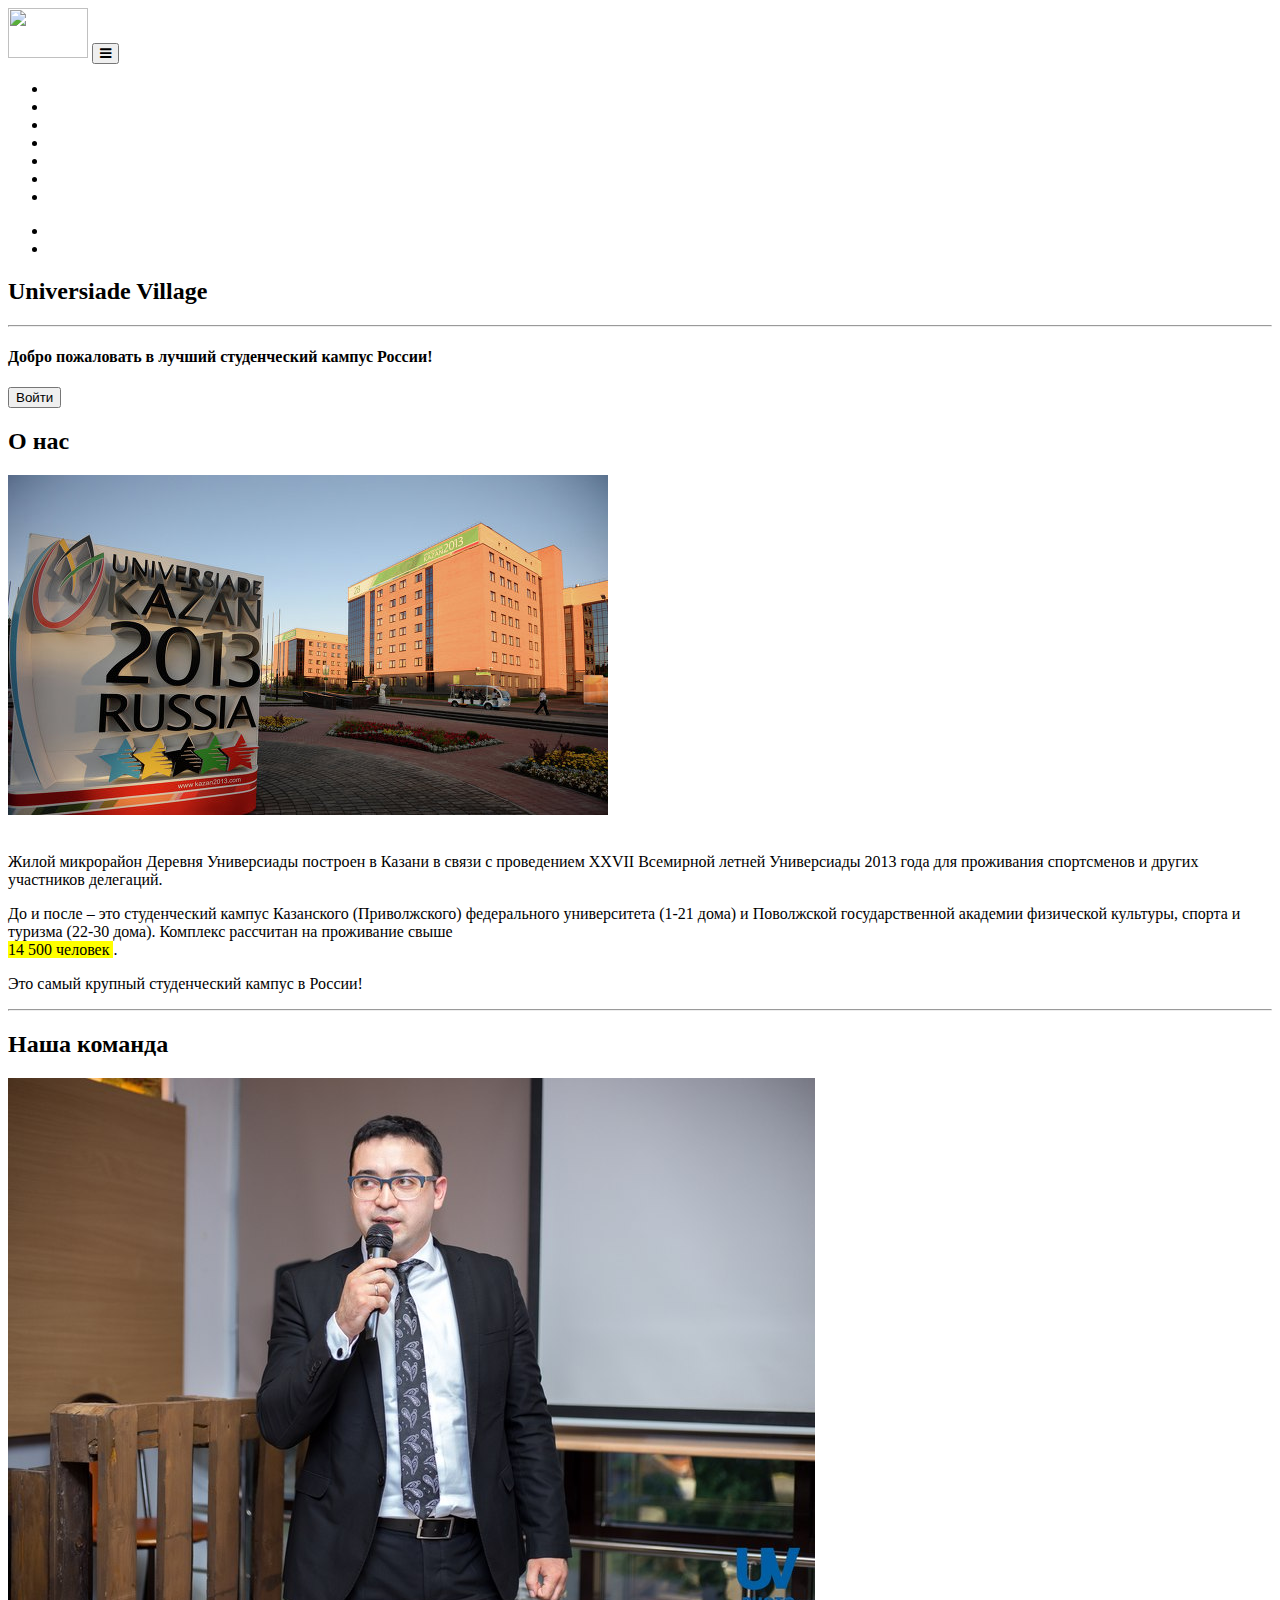
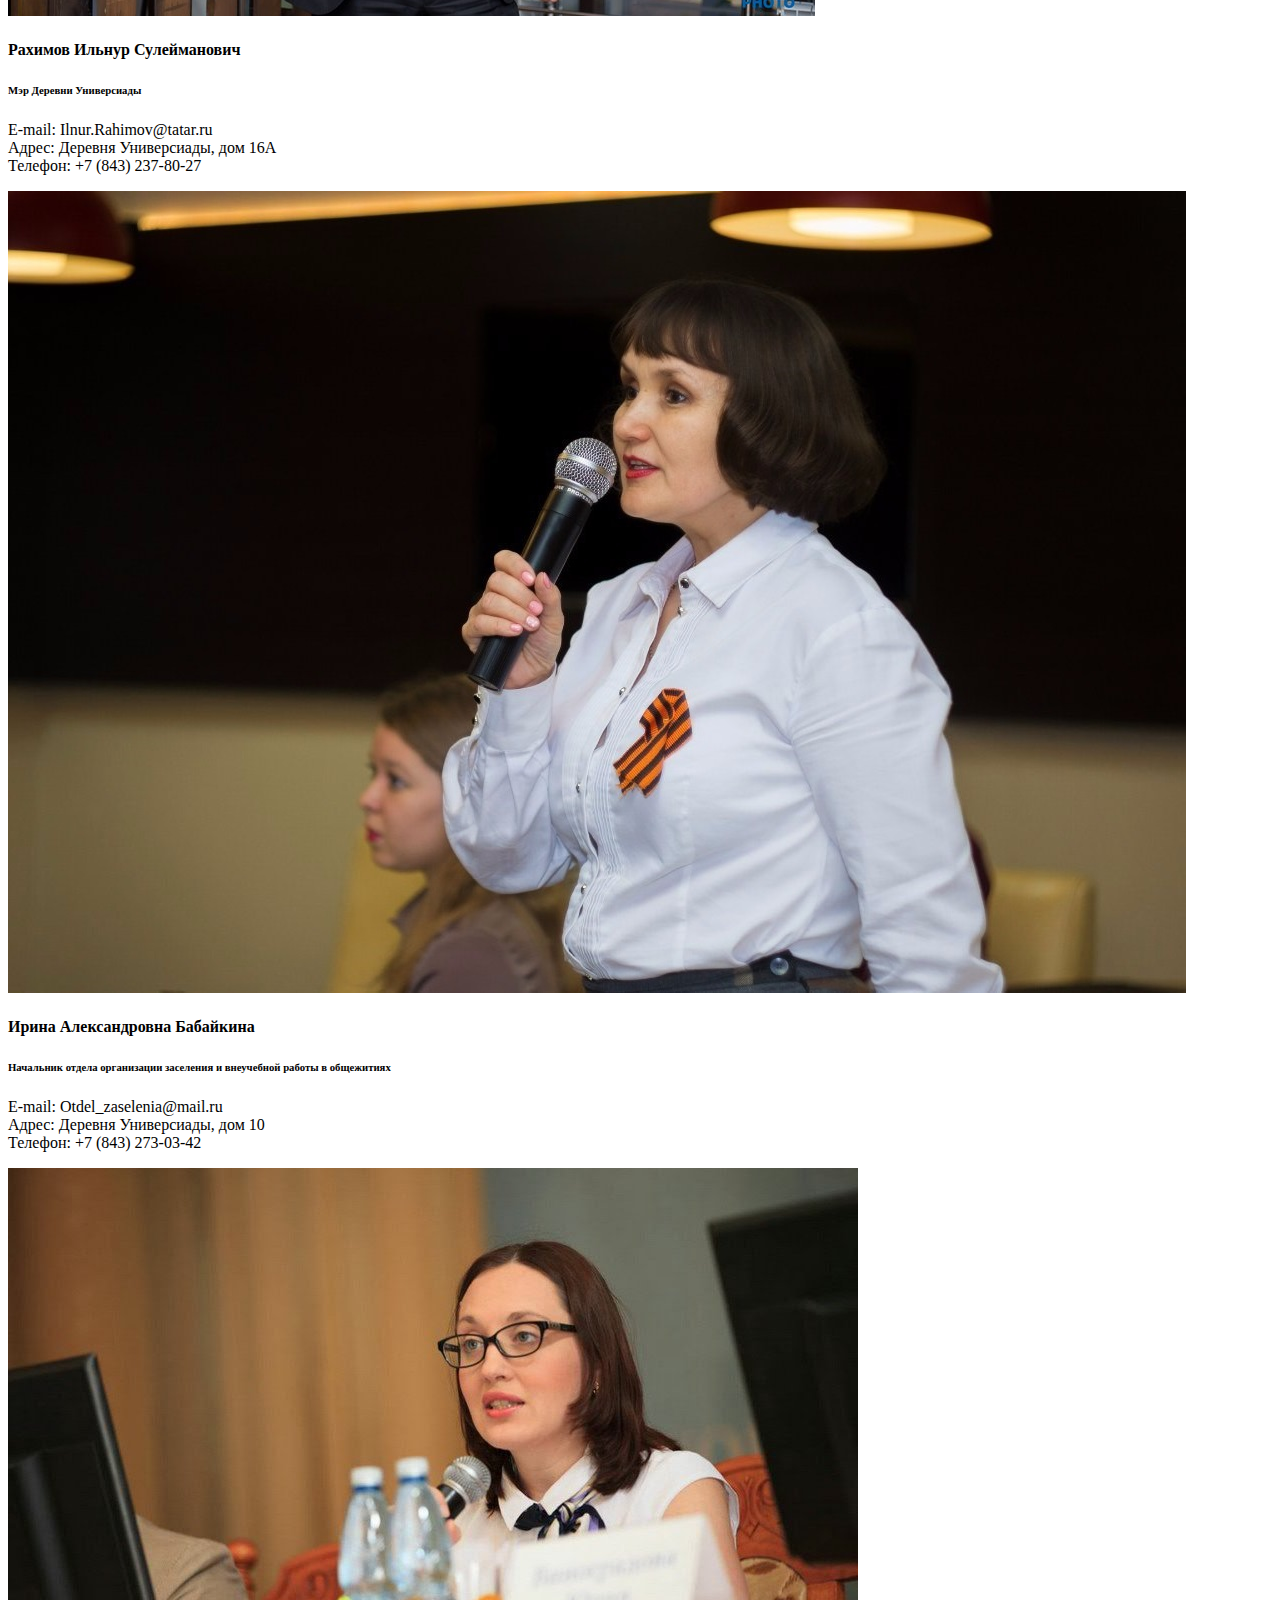
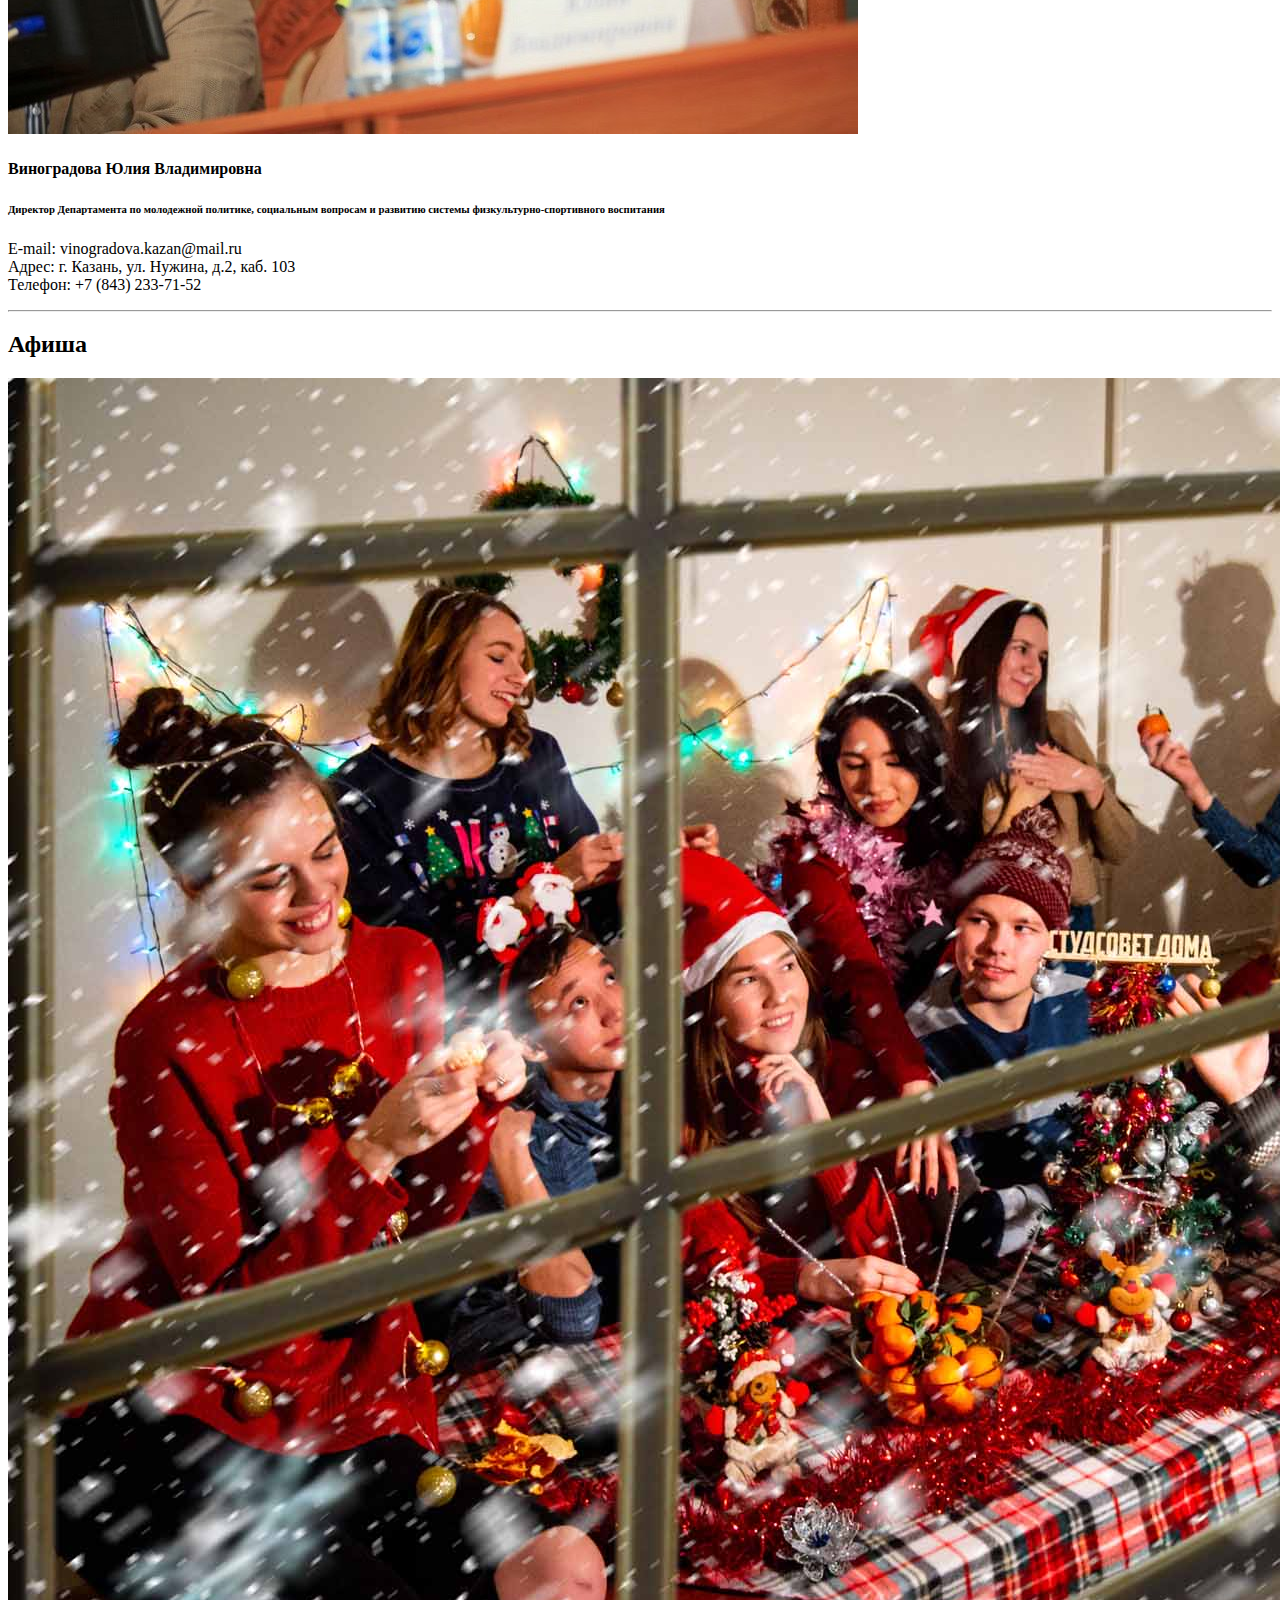
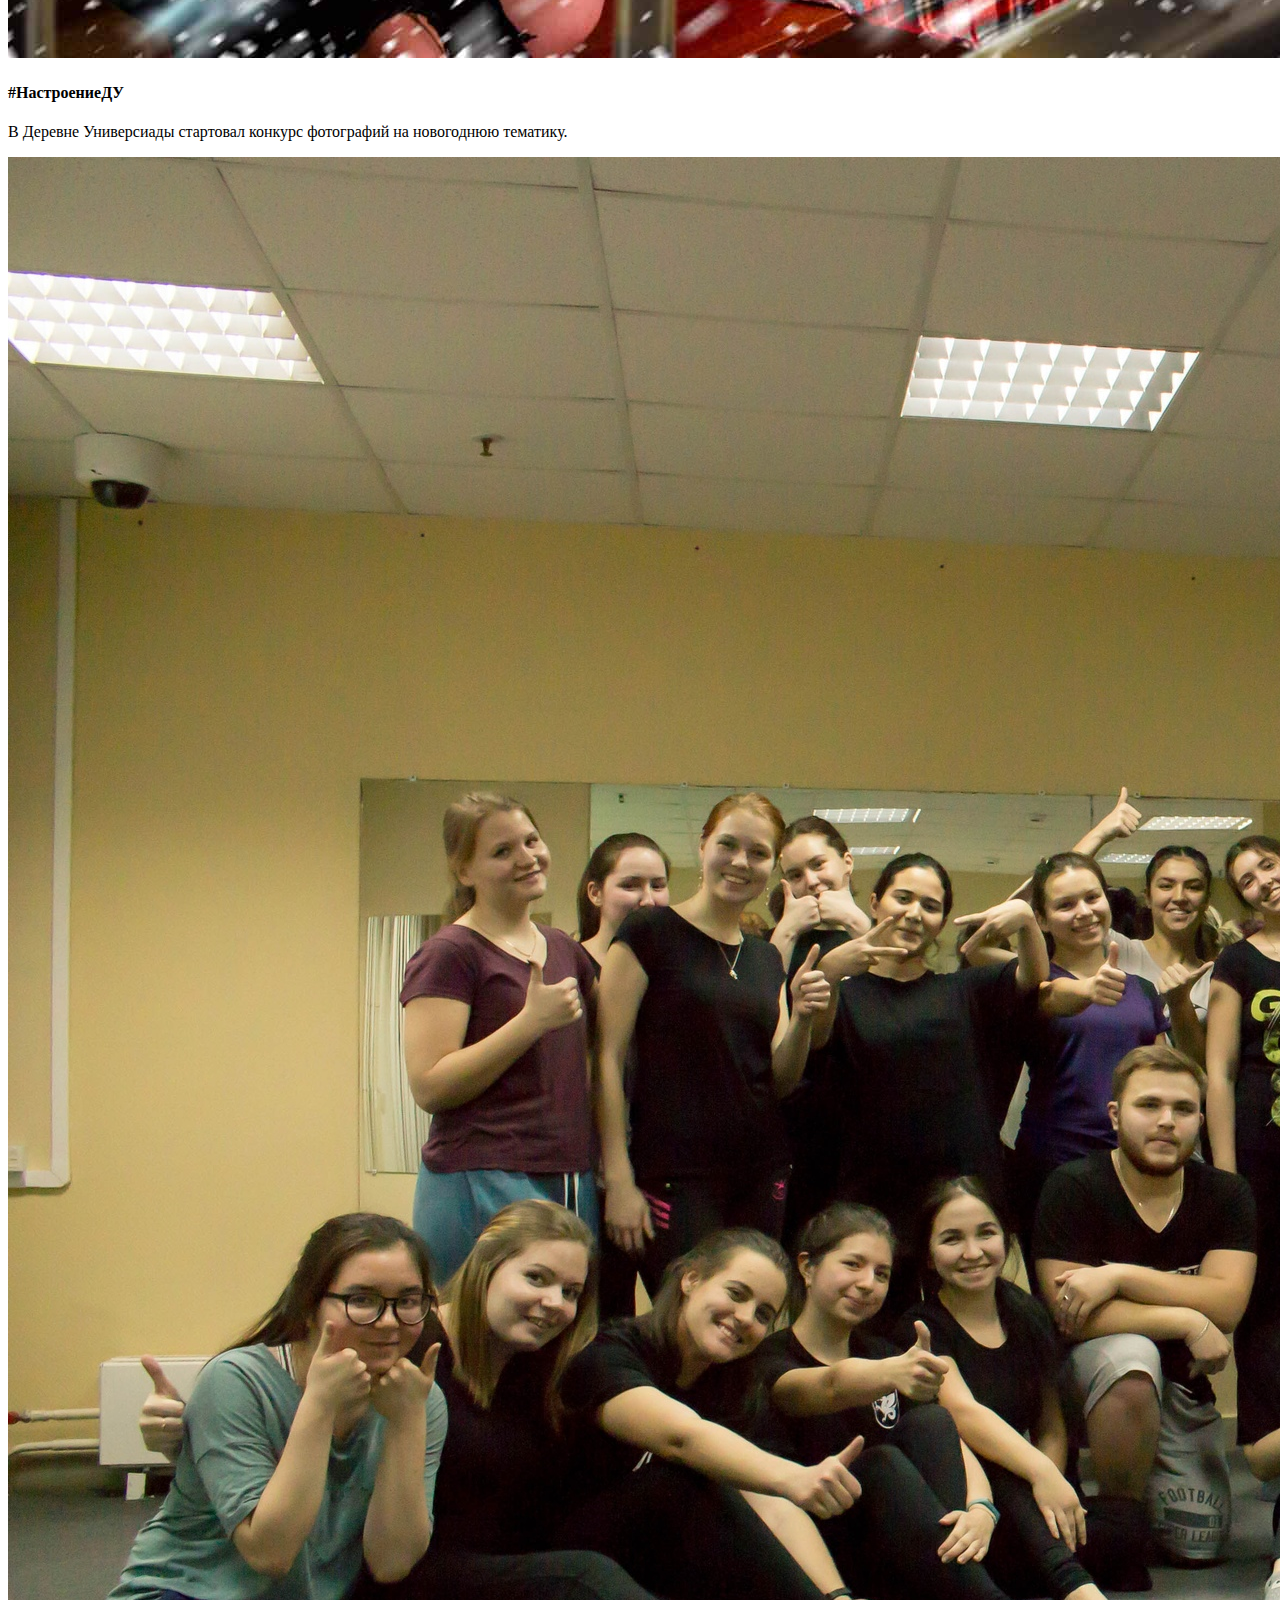
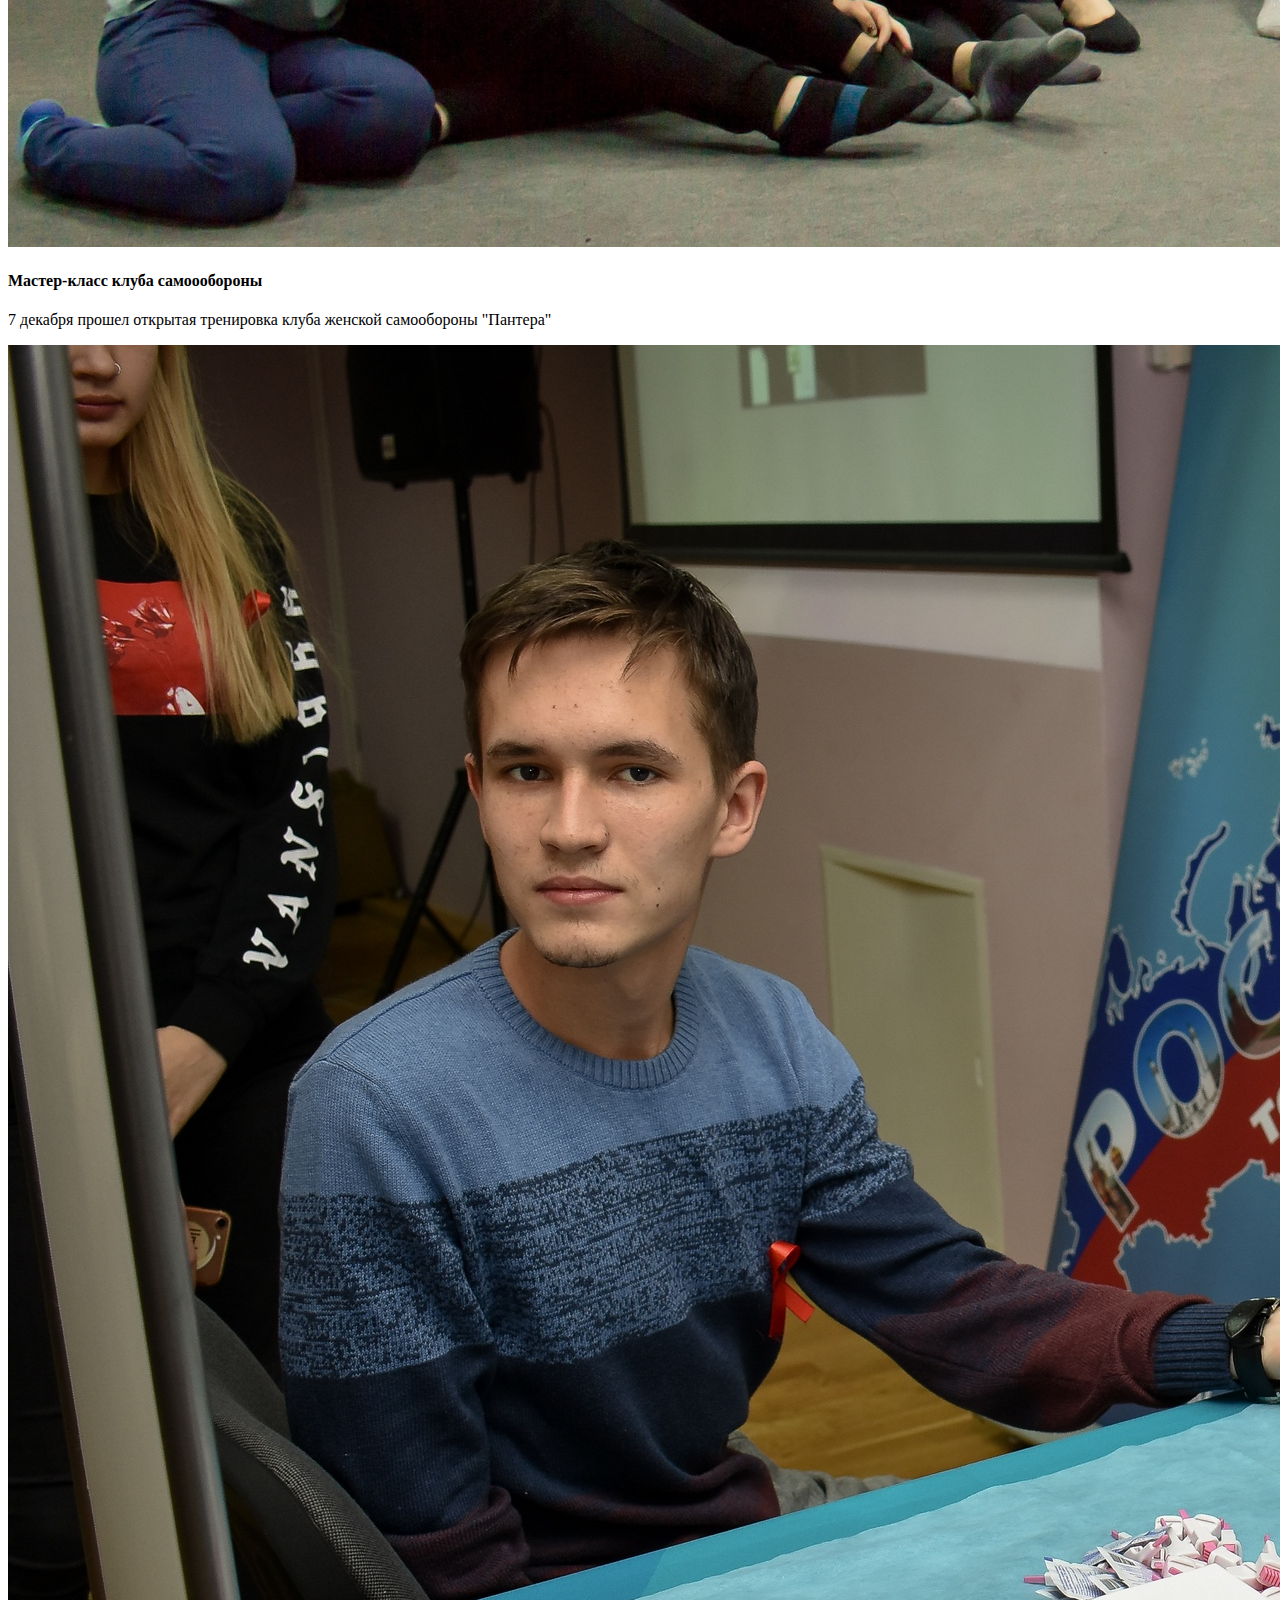
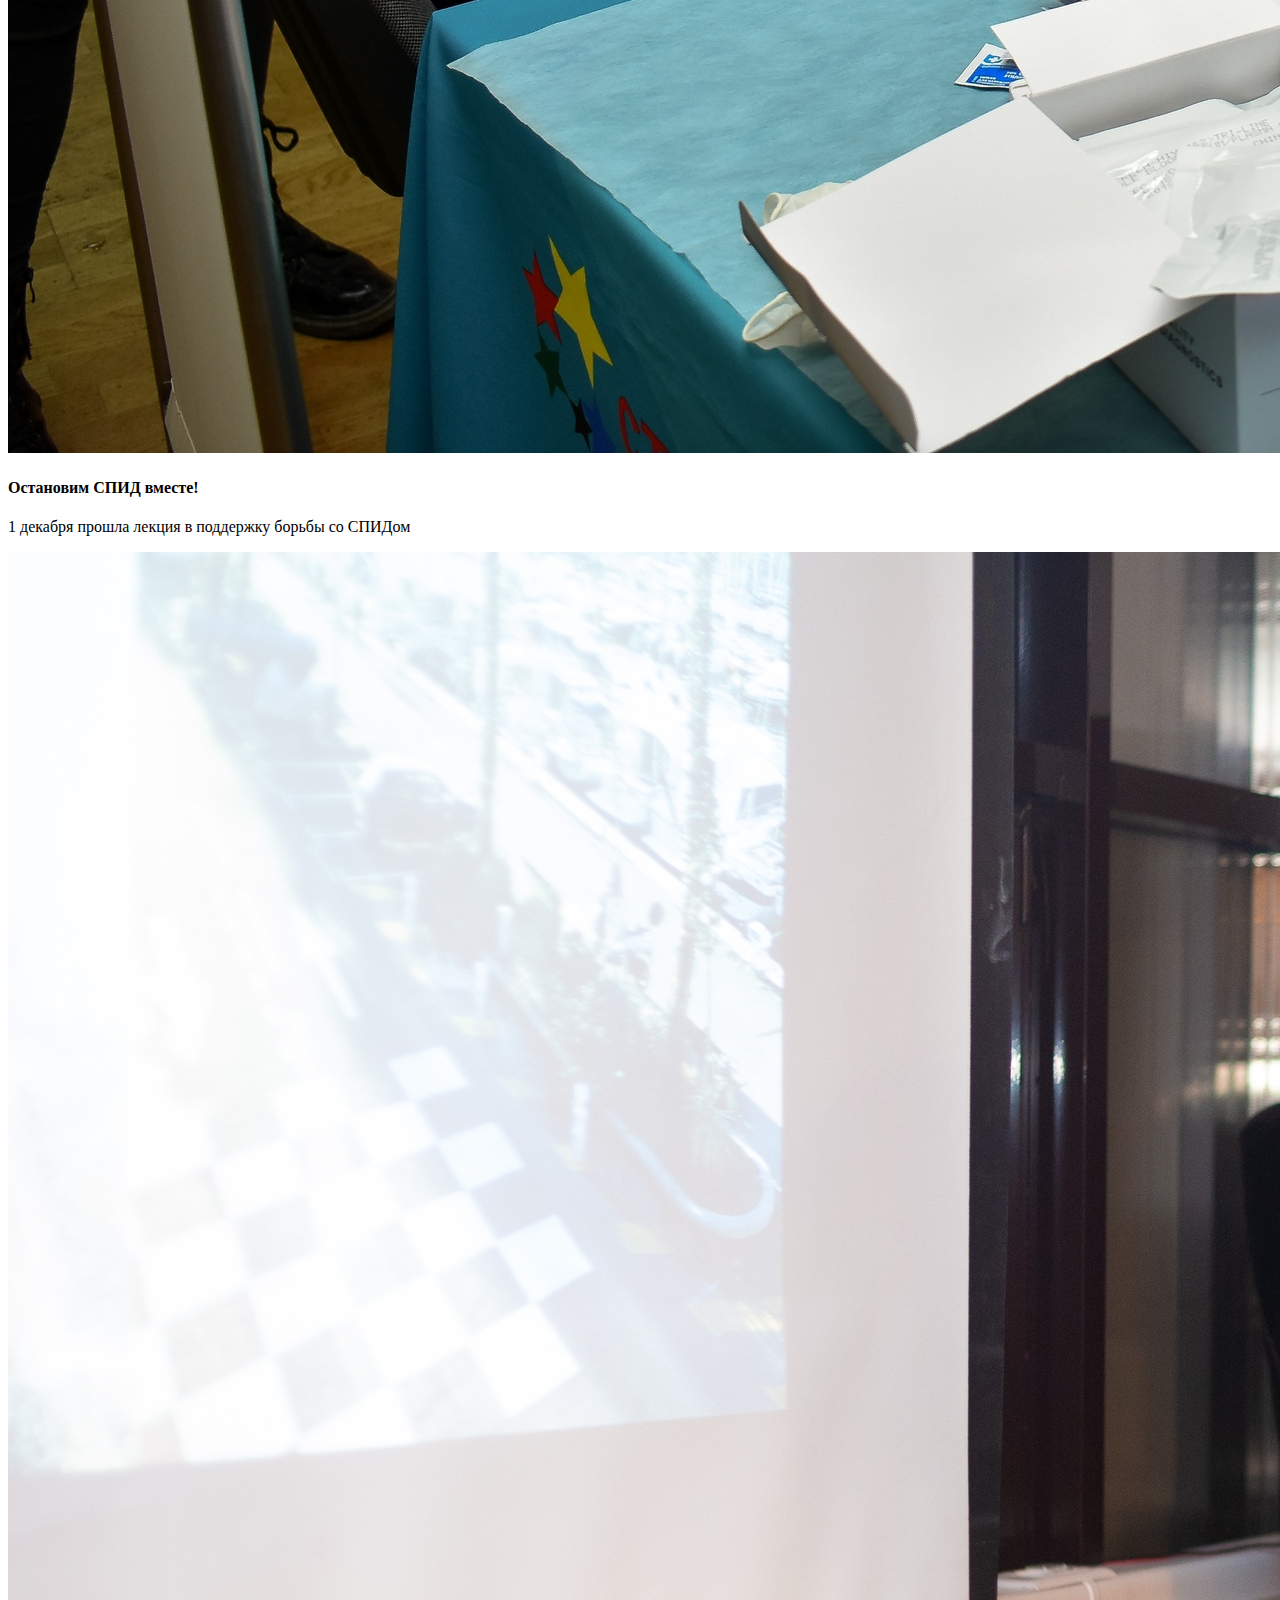
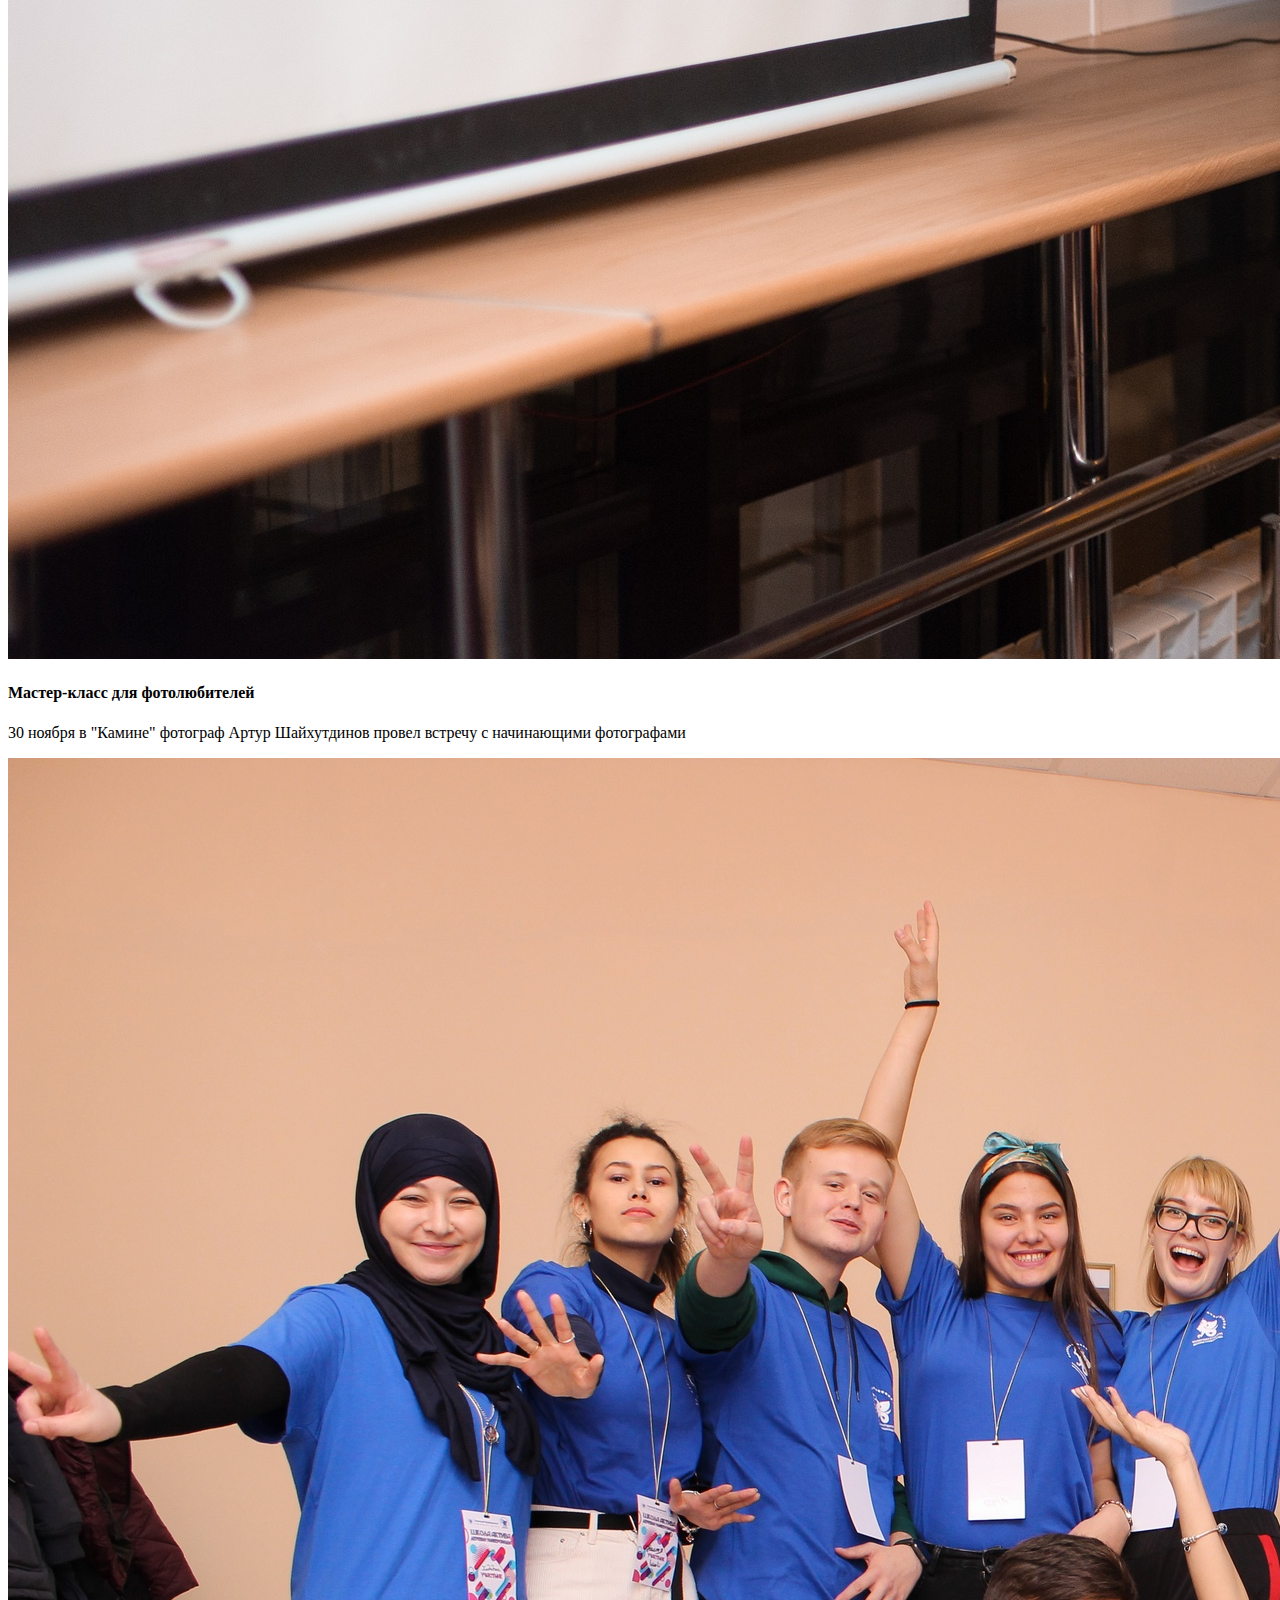
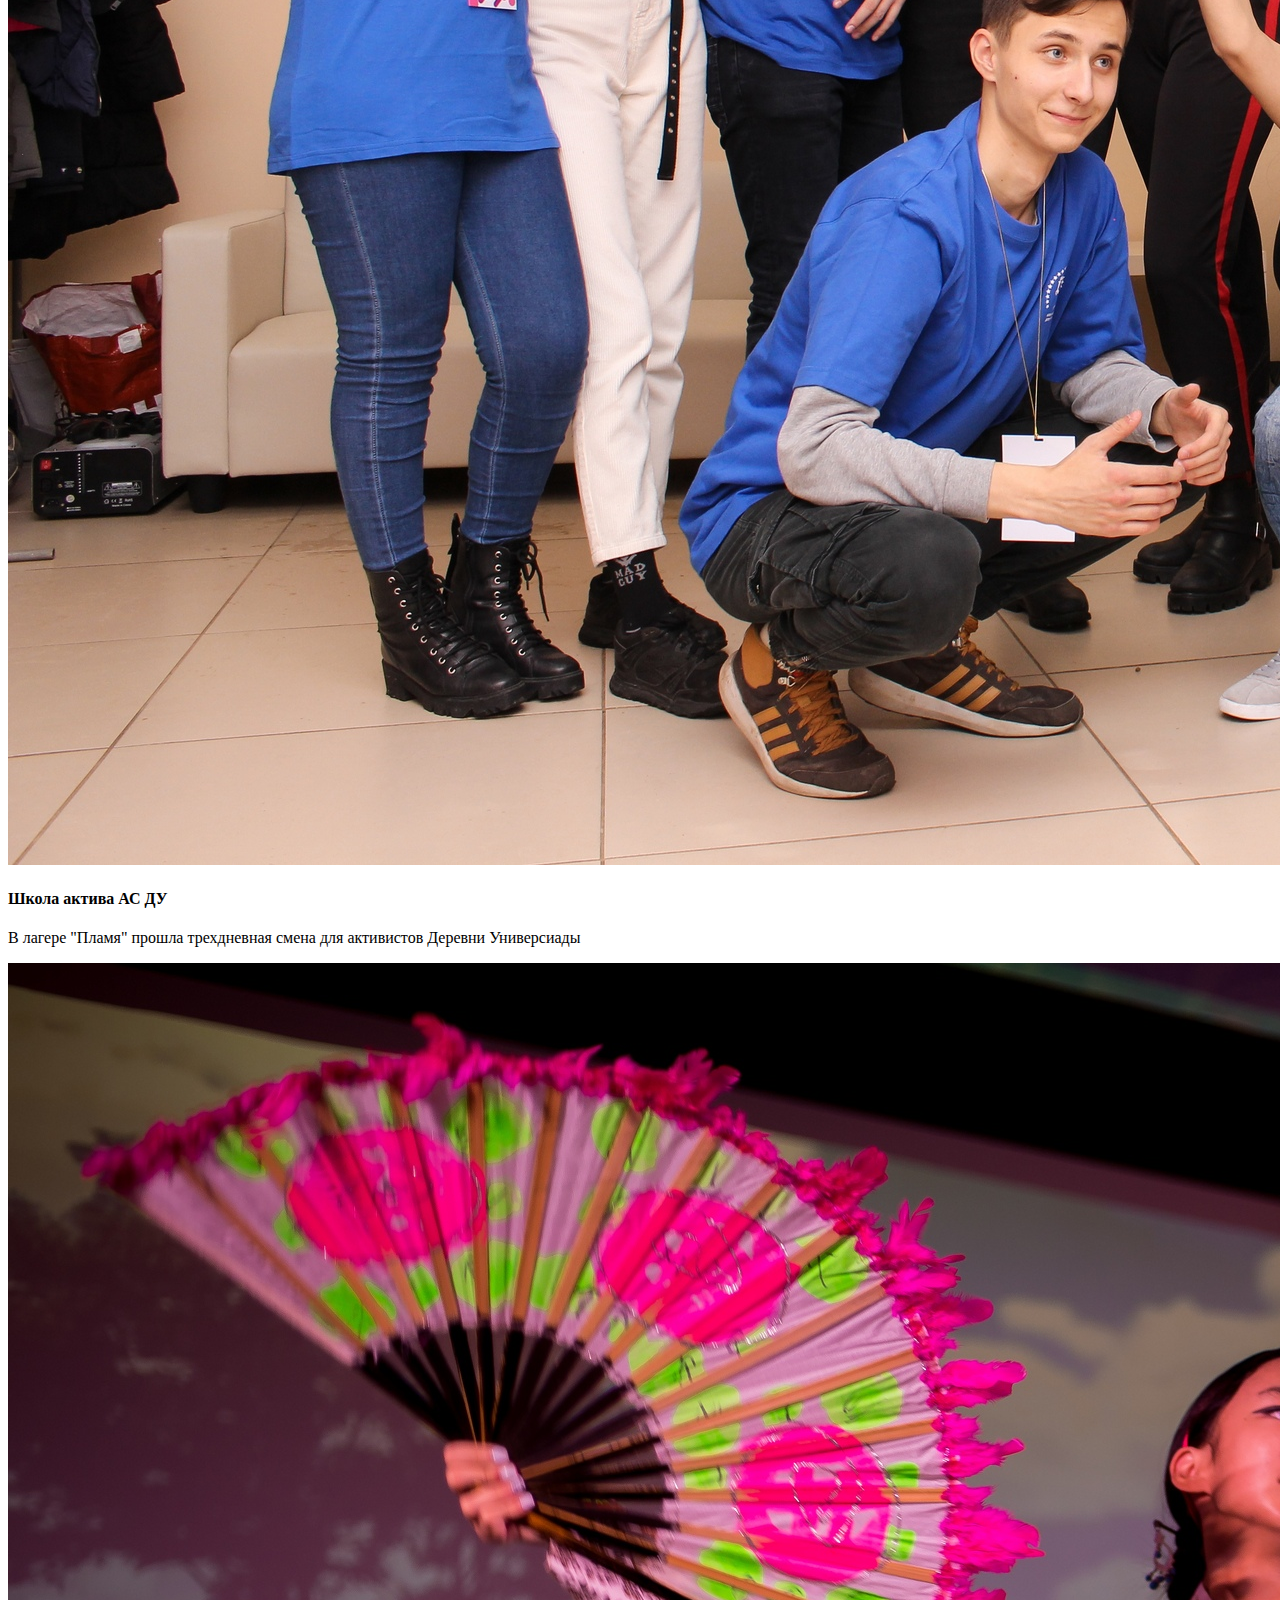
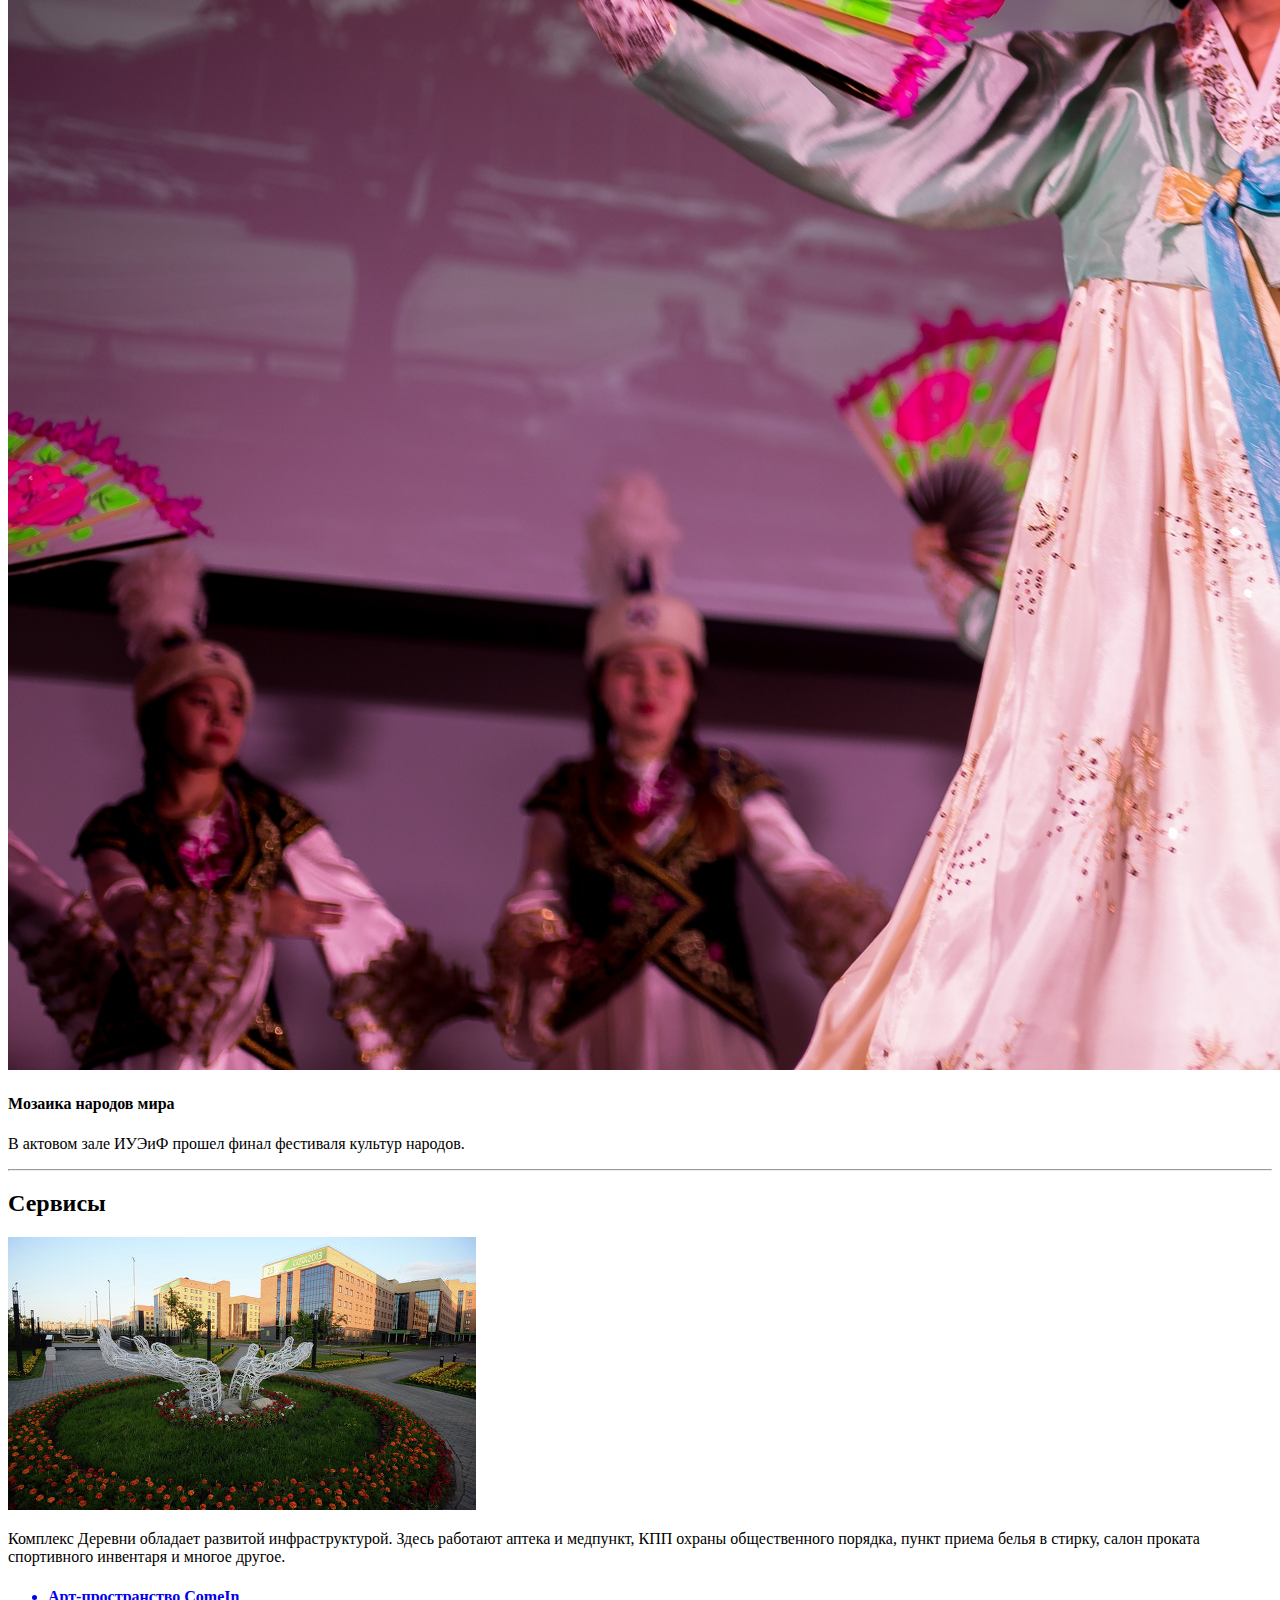
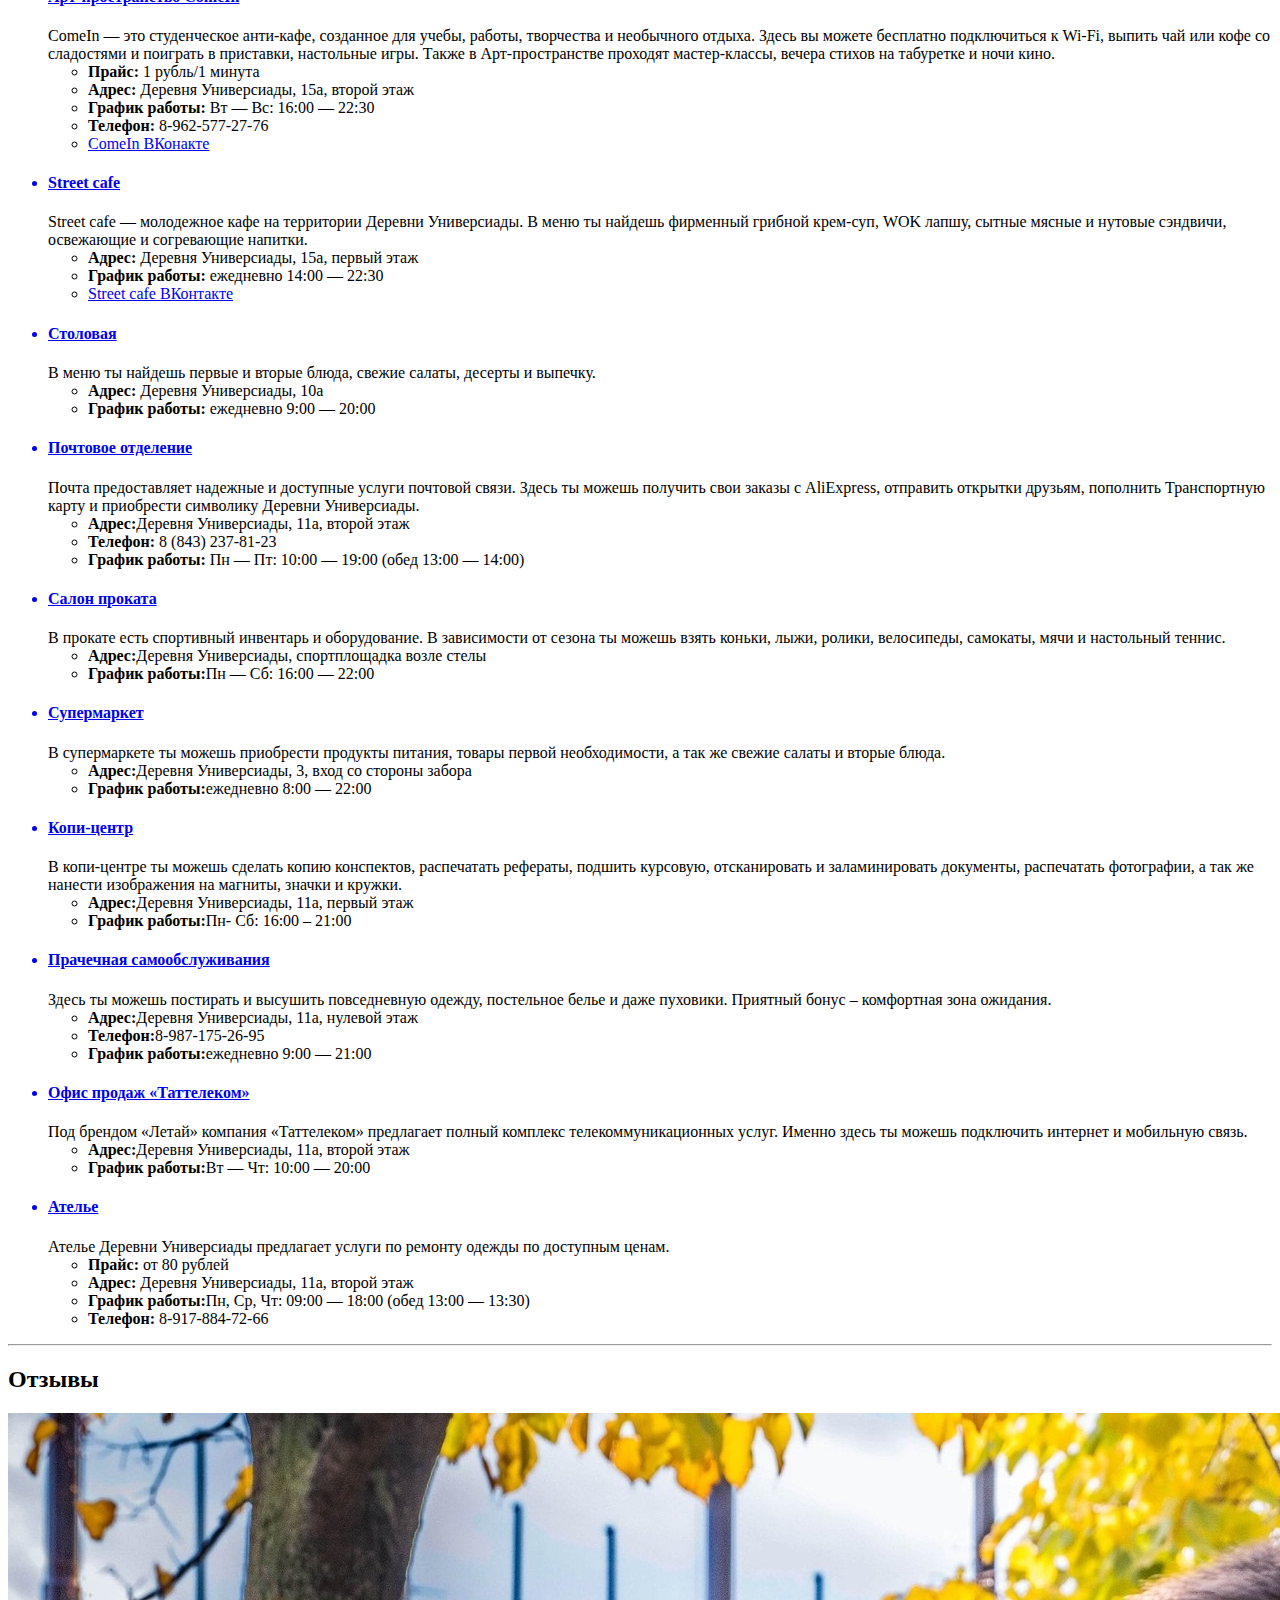
==== html/index.html @ 30ac2ef0 "login form validator" ====
<!DOCTYPE html>
<html lang="en">

<head>
    <meta charset="utf-8">
    <meta name="viewport" content="width=device-width, initial-scale=1, shrink-to-fit=no">
    <meta http-equiv="x-ua-compatible" content="ie=edge">
    <title>Деревня Универсиады</title>
    <link rel="shortcut icon" href="../img/favicon.ico" type="image/x-icon">
    <link rel="stylesheet" href="https://maxcdn.bootstrapcdn.com/font-awesome/4.7.0/css/font-awesome.min.css">
    <link href="../css/bootstrap.min.css" rel="stylesheet">
    <link href="../css/mdb.min.css" rel="stylesheet">
    <link href="../css/style.css" rel="stylesheet">
    <script src="../js/jquery-3.3.1.min.js"></script>
</head>
<body>
<header>
    <nav class="navbar navbar-expand-lg fixed-top scrolling-navbar navbar-dark">
        <div class="container">
            <a href="#" class="navbar-brand mr-5 my-2">
                <img src="img/logodu.png" alt="" id="logo">
            </a>
            <button class="navbar-toggler" type="button" data-toggle="collapse" data-target="#basicExampleNav"
                    aria-controls="basicExampleNav" aria-expanded="false" aria-label="Toggle Navigation">
                <span><i class="fa fa-bars black-text"></i></span>
            </button>
            <div class="collapse navbar-collapse" id="basicExampleNav">
                <ul class="navbar-nav mr-auto ml-auto smooth-scroll">
                    <li class="nav-item mr-3">
                        <a href="#about" class="nav-link waves-effect waves-light font-weight-normal">О НАС</a>
                    </li>
                    <li class="nav-item mr-3">
                        <a href="#our-team" class="nav-link waves-effect waves-light font-weight-normal">НАША КОМАНДА</a>
                    </li>
                    <li class="nav-item mr-3">
                        <a href="#affiche" class="nav-link waves-effect waves-light font-weight-normal">АФИША</a>
                    </li>
                    <li class="nav-item mr-3">
                        <a href="asuv.html" class="nav-link waves-effect waves-light font-weight-normal">АС ДУ</a>
                    </li>
                    <li class="nav-item mr-3">
                        <a href="#service" class="nav-link waves-effect waves-light font-weight-normal">СЕРВИСЫ</a>
                    </li>
                    <li class="nav-item mr-3">
                        <a href="#reviews" class="nav-link waves-effect waves-light font-weight-normal">ОТЗЫВЫ</a>
                    </li>
                    <li class="nav-item mr-3">
                        <a href="#contact" class="nav-link waves-effect waves-light font-weight-normal">КОНТАКТЫ</a>
                    </li>
                </ul>
                <ul class="navbar-nav nav-flex-icons">
                    <li class="nav-item">
                        <a href="https://vk.com/universiadevillage" target="_blank" class="nav-link waves-effect waves-light">
                            <i class="fa fa-vk fa-lg"></i>
                        </a>
                    </li>
                    <li class="nav-item">
                        <a href="https://www.instagram.com/universiadevillage/" target="_blank" class="nav-link waves-effect waves-light">
                            <i class="fa fa-instagram fa-lg"></i>
                        </a>
                    </li>
                </ul>
            </div>
        </div>
    </nav>
    <div id="intro" class="view">
        <div class="mask rgba-black-strong">
            <div class="container-fluid d-flex align-items-center justify-content-center h-100">
                <div class="row d-flex justify-content-center text-center">
                    <div class="col-md-10">
                        <h2 class="display-4 font-weight-bold white-text pt-5 mb-2">Universiade Village</h2>
                        <hr class="hr-light">
                        <h4 class="white-text my-4">Добро пожаловать в лучший студенческий кампус России!</h4>
                        <button class="btn btn-outline-white waves-effect waves-light" href="html/loginPage.html">
                            Войти
                        </button>
                    </div>
                </div>
            </div>
        </div>
    </div>
</header>
<main class="mt-5">
    <div class="container">
        <section id="about" class="text-center">
            <h2 class="mb-5 font-weight-bold">О нас</h2>
            <div class="container">
                <div class="row">
                    <div class="col-md-6">
                        <img src="../img/about.jpg" alt="about" class="img-fluid">
                    </div>
                    <div class ="card card-cascade col-md-6">
                        <p>
                            <br>
                            Жилой микрорайон Деревня Универсиады построен в Казани
                            в связи с проведением XXVII Всемирной летней Универсиады 2013 года для проживания спортсменов и других участников делегаций.
                        </p>
                        <p class="card-text">
                            До и после – это студенческий кампус Казанского (Приволжского) федерального университета (1-21 дома) и
                            Поволжской государственной академии физической культуры, спорта и туризма (22-30 дома).
                            Комплекс рассчитан на проживание свыше <br><mark>14 500 человек </mark>.
                        </p>
                        <p class="card-text">
                            Это самый крупный студенческий кампус в России!
                        </p>
                    </div>
                </div>
            </div>
        </section>
        <hr class="my-5">
        <section id="our-team" class="text-center">

            <h2 class="mb-5 font-weight-bold">Наша команда</h2>

            <div class="row d-flex justify-content-center  mb-4">

                    <div class="col-lg-4 col-md-10 mb-4 card mr-3">
                        <!-- Card image -->
                        <div class="view view-cascade overlay">
                            <img class="card-img-top" src="../img/team-1.jpg" alt="Card image cap">
                            <a>
                                <div class="mask rgba-white-slight"></div>
                            </a>
                        </div>
                        <!-- Card content -->
                        <div class="card-body card-body-cascade text-center">
                            <!-- Title -->
                            <h4 class="card-title"><strong>Рахимов Ильнур Сулейманович</strong></h4>
                            <!-- Subtitle -->
                            <h6 class="font-weight-bold indigo-text py-2">Мэр Деревни Универсиады</h6>
                            <!-- Text -->
                            <p class="card-text">E-mail: Ilnur.Rahimov@tatar.ru <br> Адрес: Деревня Универсиады, дом 16А <br>
                                Телефон: +7 (843) 237-80-27
                            </p>
                        </div>
                    </div>


                        <div class="col-lg-4 col-md-5 mb-4 card mr-3">
                            <!-- Card image -->
                            <div class="view view-cascade overlay">
                                <img class="card-img-top" src="../img/team-2.jpg" alt="Card image cap">
                                <a>
                                    <div class="mask rgba-white-slight"></div>
                                </a>
                            </div>
                            <!-- Card content -->
                            <div class="card-body card-body-cascade text-center">
                                <!-- Title -->
                                <h4 class="card-title"><strong>Ирина Александровна Бабайкина</strong></h4>
                                <!-- Subtitle -->
                                <h6 class="font-weight-bold indigo-text py-2">Начальник отдела организации заселения и внеучебной работы в общежитиях</h6>
                                <!-- Text -->
                                <p class="card-text">E-mail: Otdel_zaselenia@mail.ru <br> Адрес: Деревня Универсиады, дом 10 <br>
                                    Телефон: +7 (843) 273-03-42
                                </p>
                            </div>
                        </div>



                        <div class="col-lg-4 col-md-5 mb-4 card">
                            <!-- Card image -->
                            <div class="view view-cascade overlay">
                                <img class="card-img-top" src="../img/team-3.jpg" alt="Card image cap">
                                <a>
                                    <div class="mask rgba-white-slight"></div>
                                </a>
                            </div>
                            <!-- Card content -->
                            <div class="card-body card-body-cascade text-center">
                                <!-- Title -->
                                <h4 class="card-title"><strong>Виноградова Юлия Владимировна</strong></h4>
                                <!-- Subtitle -->
                                <h6 class="font-weight-bold indigo-text py-2">Директор Департамента по молодежной политике, социальным вопросам и развитию системы физкультурно-спортивного воспитания</h6>
                                <!-- Text -->
                                <p class="card-text">E-mail: vinogradova.kazan@mail.ru <br> Адрес: г. Казань, ул. Нужина, д.2, каб. 103
                                    <br> Телефон: +7 (843) 233-71-52
                                </p>
                            </div>
                        </div>
                        <!-- Card -->
                <!-- Card deck -->
            </div>
        </section>
        <hr class="my-5">
        <section id="affiche" class="text-center">
            <h2 class="mb-5 font-weight-bold">Афиша</h2>
            <div class="row">
                <div class="col-lg-4 col-md-12 mb-4">
                    <div class="view overlay zoom">
                        <img src="../img/feed1.jpg" alt="" class="img-fluid">
                        <div class="mask flex-center"></div>
                    </div>
                    <h4 class="my-4 font-weight-bold">#НастроениеДУ</h4>
                    <p class="grey-text">В Деревне Универсиады стартовал конкурс фотографий на новогоднюю тематику.</p>
                </div>
                <div class="col-lg-4 col-md-6 mb-4">
                    <div class="view overlay zoom">
                        <img src="../img/feed2.jpg" alt="" class="img-fluid">
                        <div class="mask flex-center"></div>
                    </div>
                    <h4 class="my-4 font-weight-bold">Мастер-класс клуба самоообороны</h4>
                    <p class="grey-text">7 декабря прошел открытая тренировка клуба женской самообороны "Пантера"</p>
                </div>
                <div class="col-lg-4 col-md-6 mb-4">
                    <div class="view overlay zoom">
                        <img src="../img/feed3.jpg" alt="" class="img-fluid">
                        <div class="mask flex-center"></div>
                    </div>
                    <h4 class="my-4 font-weight-bold">Остановим СПИД вместе!</h4>
                    <p class="grey-text">1 декабря прошла лекция в поддержку борьбы со СПИДом</p>
                </div>
                <div class="col-lg-4 col-md-12 mb-4">
                    <div class="view overlay zoom">
                        <img src="../img/feed4.jpg" alt="" class="img-fluid">
                        <div class="mask flex-center"></div>
                    </div>
                    <h4 class="my-4 font-weight-bold">Мастер-класс для фотолюбителей</h4>
                    <p class="grey-text">30 ноября в "Камине" фотограф Артур Шайхутдинов провел встречу с начинающими фотографами</p>
                </div>
                <div class="col-lg-4 col-md-6 mb-4">
                    <div class="view overlay zoom">
                        <img src="../img/feed5.jpg" alt="" class="img-fluid">
                        <div class="mask flex-center"></div>
                    </div>
                    <h4 class="my-4 font-weight-bold">Школа актива АС ДУ</h4>
                    <p class="grey-text">В лагере "Пламя" прошла трехдневная смена для активистов Деревни Универсиады</p>
                </div>
                <div class="col-lg-4 col-md-6 mb-4">
                    <div class="view overlay zoom">
                        <img src="../img/feed6.jpg" alt="" class="img-fluid">
                        <div class="mask flex-center"></div>
                    </div>
                    <h4 class="my-4 font-weight-bold">Мозаика народов мира</h4>
                    <p class="grey-text">В актовом зале ИУЭиФ прошел финал фестиваля культур народов.</p>
                </div>
            </div>
        </section>
        <hr class="my-5">
        <section id="service">
            <h2 class="mb-5 font-weight-bold text-center">Сервисы</h2>
            <div class="container">
                <div class="row">
                    <div class="col-md-6">
                        <div class="card card-cascade">
                            <!-- Card image -->
                            <div class="view view-cascade overlay">
                                <img class="card-img-top" src="../img/service.jpg" alt="Card image cap">
                                <a>
                                    <div class="mask rgba-white-slight"></div>
                                </a>
                            </div>
                            <div class="card-body card-body-cascade text-center">
                                <p class="card-text">Комплекс Деревни обладает развитой инфраструктурой.
                                    Здесь работают аптека и медпункт, КПП охраны общественного порядка, пункт приема белья в стирку,
                                    салон проката спортивного инвентаря и многое другое.
                                </p>
                            </div>
                        </div>
                    </div>
                    <div class="col-md-6">
                        <div class="panel-group" id="collapse-group">
                            <ul>
                                <div class="panel panel-default">
                                    <div class="panel-heading">
                                        <h4 class="panel-title">
                                            <a data-toggle="collapse" data-parent="#collapse-group" href="#el1"><li>Арт-пространство ComeIn</li></a>
                                        </h4>
                                    </div>
                                    <div id="el1" class="panel-collapse collapse in">
                                        <div class="panel-body">ComeIn — это студенческое анти-кафе, созданное для учебы, работы,
                                            творчества и необычного отдыха. Здесь вы можете бесплатно подключиться к Wi-Fi, выпить чай или кофе
                                            со сладостями и поиграть в приставки, настольные игры. Также в Арт-пространстве проходят мастер-классы,
                                            вечера стихов на табуретке и ночи кино.
                                            <ul>
                                                <li><b>Прайс:</b> 1 рубль/1 минута</li>
                                                <li><b>Адрес:</b> Деревня Универсиады, 15а, второй этаж</li>
                                                <li><b>График работы:</b> Вт — Вс: 16:00 — 22:30</li>
                                                <li><b>Телефон:</b> 8-962-577-27-76</li>
                                                <li><a href="https://vk.com/comein_uv" target="_blank">ComeIn ВКонакте</a> </li>
                                            </ul>
                                        </div>
                                    </div>
                                </div>
                                <div class="panel panel-default">
                                    <div class="panel-heading">
                                        <h4 class="panel-title">
                                            <a data-toggle="collapse" data-parent="#collapse-group" href="#el2"><li>Street cafe</li></a>
                                        </h4>
                                    </div>
                                    <div id="el2" class="panel-collapse collapse">
                                        <div class="panel-body">Street cafe — молодежное кафе на территории Деревни Универсиады.
                                            В меню ты найдешь фирменный грибной крем-суп, WOK лапшу, сытные мясные и нутовые сэндвичи,
                                            освежающие и согревающие напитки.
                                            <ul>
                                                <li><b>Адрес:</b> Деревня Универсиады, 15а, первый этаж</li>
                                                <li><b>График работы:</b> ежедневно 14:00 — 22:30</li>
                                                <li><a href="https://vk.com/streetcafe_uv" target="_blank">Street cafe ВКонтакте</a></li>
                                            </ul>
                                        </div>
                                    </div>
                                </div>
                                <div class="panel panel-default">
                                    <div class="panel-heading">
                                        <h4 class="panel-title">
                                            <a data-toggle="collapse" data-parent="#collapse-group" href="#el3"><li>Столовая</li></a>
                                        </h4>
                                    </div>
                                    <div id="el3" class="panel-collapse collapse">
                                        <div class="panel-body">В меню ты найдешь первые и вторые блюда, свежие салаты,
                                            десерты и выпечку.
                                            <ul>
                                                <li><b>Адрес:</b> Деревня Универсиады, 10а</li>
                                                <li><b>График работы:</b> ежедневно 9:00 — 20:00</li>
                                            </ul>
                                        </div>
                                    </div>
                                </div>
                                <div class="panel panel-default">
                                    <div class="panel-heading">
                                        <h4 class="panel-title">
                                            <a data-toggle="collapse" data-parent="#collapse-group" href="#el4"><li>Почтовое отделение</li></a>
                                        </h4>
                                    </div>
                                    <div id="el4" class="panel-collapse collapse">
                                        <div class="panel-body">Почта предоставляет надежные и доступные услуги почтовой связи.
                                            Здесь ты можешь получить свои заказы с AliExpress, отправить открытки друзьям, пополнить
                                            Транспортную карту и приобрести символику Деревни Универсиады.
                                            <ul>
                                                <li><b>Адрес:</b>Деревня Универсиады, 11а, второй этаж</li>
                                                <li><b>Телефон:</b> 8 (843) 237-81-23</li>
                                                <li><b>График работы:</b> Пн — Пт: 10:00 — 19:00 (обед 13:00 — 14:00)</li>
                                            </ul>
                                        </div>
                                    </div>
                                </div>
                                <div class="panel panel-default">
                                    <div class="panel-heading">
                                        <h4 class="panel-title">
                                            <a data-toggle="collapse" data-parent="#collapse-group" href="#el5"><li>Салон проката</li></a>
                                        </h4>
                                    </div>
                                    <div id="el5" class="panel-collapse collapse">
                                        <div class="panel-body">В прокате есть спортивный инвентарь и оборудование.
                                            В зависимости от сезона ты можешь взять коньки, лыжи, ролики, велосипеды, самокаты, мячи и настольный теннис.
                                            <ul>
                                                <li><b>Адрес:</b>Деревня Универсиады, спортплощадка возле стелы</li>
                                                <li><b>График работы:</b>Пн — Сб: 16:00 — 22:00</li>
                                            </ul>
                                        </div>
                                    </div>
                                </div>
                                <div class="panel panel-default">
                                    <div class="panel-heading">
                                        <h4 class="panel-title">
                                            <a data-toggle="collapse" data-parent="#collapse-group" href="#el6"><li>Супермаркет</li></a>
                                        </h4>
                                    </div>
                                    <div id="el6" class="panel-collapse collapse">
                                        <div class="panel-body">В супермаркете ты можешь приобрести продукты питания,
                                            товары первой необходимости, а так же свежие салаты и вторые блюда.
                                            <ul>
                                                <li><b>Адрес:</b>Деревня Универсиады, 3, вход со стороны забора</li>
                                                <li><b>График работы:</b>ежедневно 8:00 — 22:00</li>
                                            </ul>
                                        </div>
                                    </div>
                                </div>
                                <div class="panel panel-default">
                                    <div class="panel-heading">
                                        <h4 class="panel-title">
                                            <a data-toggle="collapse" data-parent="#collapse-group" href="#el7"><li>Копи-центр</li></a>
                                        </h4>
                                    </div>
                                    <div id="el7" class="panel-collapse collapse">
                                        <div class="panel-body">В копи-центре ты можешь сделать копию конспектов, распечатать рефераты,
                                            подшить курсовую, отсканировать и заламинировать документы, распечатать фотографии,
                                            а так же нанести изображения на магниты, значки и кружки.
                                            <ul>
                                                <li><b>Адрес:</b>Деревня Универсиады, 11а, первый этаж</li>
                                                <li><b>График работы:</b>Пн- Сб: 16:00 – 21:00</li>
                                            </ul>
                                        </div>
                                    </div>
                                </div>
                                <div class="panel panel-default">
                                    <div class="panel-heading">
                                        <h4 class="panel-title">
                                            <a data-toggle="collapse" data-parent="#collapse-group" href="#el8"><li>Прачечная самообслуживания</li></a>
                                        </h4>
                                    </div>
                                    <div id="el8" class="panel-collapse collapse">
                                        <div class="panel-body">Здесь ты можешь постирать и высушить повседневную одежду, постельное белье и даже пуховики.
                                            Приятный бонус – комфортная зона ожидания.
                                            <ul>
                                                <li><b>Адрес:</b>Деревня Универсиады, 11а, нулевой этаж</li>
                                                <li><b>Телефон:</b>8-987-175-26-95</li>
                                                <li><b>График работы:</b>ежедневно 9:00 — 21:00</li>
                                            </ul>
                                        </div>
                                    </div>
                                </div>
                                <div class="panel panel-default">
                                    <div class="panel-heading">
                                        <h4 class="panel-title">
                                            <a data-toggle="collapse" data-parent="#collapse-group" href="#el9"><li>Офис продаж «Таттелеком»</li></a>
                                        </h4>
                                    </div>
                                    <div id="el9" class="panel-collapse collapse">
                                        <div class="panel-body">Под брендом «Летай» компания «Таттелеком» предлагает полный комплекс телекоммуникационных услуг.
                                            Именно здесь ты можешь подключить интернет и мобильную связь.
                                            <ul>
                                                <li><b>Адрес:</b>Деревня Универсиады, 11а, второй этаж</li>
                                                <li><b>График работы:</b>Вт — Чт: 10:00 — 20:00</li>
                                            </ul>
                                        </div>
                                    </div>
                                </div>
                                <div class="panel panel-default">
                                    <div class="panel-heading">
                                        <h4 class="panel-title">
                                            <a data-toggle="collapse" data-parent="#collapse-group" href="#el10"><li>Ателье</li></a>
                                        </h4>
                                    </div>
                                    <div id="el10" class="panel-collapse collapse in">
                                        <div class="panel-body">Ателье Деревни Универсиады предлагает услуги по ремонту одежды по доступным ценам.
                                            <ul>
                                                <li><b>Прайс:</b> от 80 рублей</li>
                                                <li><b>Адрес:</b> Деревня Универсиады, 11а, второй этаж</li>
                                                <li><b>График работы:</b>Пн, Ср, Чт: 09:00 — 18:00 (обед 13:00 — 13:30)</li>
                                                <li><b>Телефон:</b> 8-917-884-72-66</li>
                                            </ul>
                                        </div>
                                    </div>
                                </div>
                            </ul>
                        </div>
                    </div>
                </div>
            </div>
        </section>
        <hr class="my-5">
        <section id="reviews">
            <h2 class="mb-5 font-weight-bold text-center">Отзывы</h2>
            <div class="row">
                <div class="col-md-12 col-lg-10 offset-lg-1 my-5">
                    <!--Carousel Wrapper-->
                    <div id="carousel" class="carousel slide carousel-fade" data-ride="carousel">
                        <!--Slides-->
                        <div class="carousel-inner" role="listbox">
                            <div class="carousel-item active">
                                <div class="view">
                                    <img class="d-block d-md-block w-100 " src="../img/rew1.jpg" alt="First slide">
                                    <div class="mask rgba-black-light"></div>
                                </div>
                                <div class="carousel-caption">
                                    <h3 class="h3-responsive">"ДУ - это друзья, радость и уют"</h3>
                                    <p>Сабиров Ренат, Высшая школа ИТИС КФУ</p>
                                </div>
                            </div>
                            <div class="carousel-item">
                                <!--Mask color-->
                                <div class="view">
                                    <img class="d-block d-md-block w-100 " src="../img/rew2.jpg" alt="Second slide">
                                    <div class="mask rgba-black-light"></div>
                                </div>
                                <div class="carousel-caption">
                                    <h3 class="h3-responsive">"ДУ - место, где ты можешь проявить себя!"</h3>
                                    <p>Исхакова Залина, ИУЭиФ КФУ</p>
                                </div>
                            </div>
                            <div class="carousel-item">
                                <!--Mask color-->
                                <div class="view">
                                    <img class="d-block d-md-block w-100 " src="../img/rew3.jpg" alt="Third slide">
                                    <div class="mask rgba-black-light"></div>
                                </div>
                                <div class="carousel-caption">
                                    <h3 class="h3-responsive">"В Деревне Универсиады исполнились мои мечты!"</h3>
                                    <p>Абрамов Алексей, ИМО КФУ</p>
                                </div>
                            </div>
                        </div>
                        <!--/.Slides-->
                        <!--Controls-->
                        <a class="carousel-control-prev" href="#carousel" role="button" data-slide="prev">
                            <span class="carousel-control-prev-icon" aria-hidden="true"></span>
                            <span class="sr-only">Previous</span>
                        </a>
                        <a class="carousel-control-next" href="#carousel" role="button" data-slide="next">
                            <span class="carousel-control-next-icon" aria-hidden="true"></span>
                            <span class="sr-only">Next</span>
                        </a>
                        <!--/.Controls-->
                    </div>
                    <!--/.Carousel Wrapper-->
                </div>
            </div>
        </section>
        <hr class="my-5">
        <section id="contact">
            <h2 class="mb-5 font-weight-bold text-center">Контакты</h2>
            <div class="row my-5">
                <div class="col-lg-5 col-md-12">
                    <form class="p-5">
                        <div class="md-form form-sm">
                            <i class="fa fa-user prefix grey-text"></i>
                            <input type="text" id="form3" class="form-control form-control-sm">
                            <label for="form3">Имя</label>
                        </div>
                        <div class="md-form form-sm">
                            <i class="fa fa-envelope prefix grey-text"></i>
                            <input type="text" id="form2" class="form-control form-control-sm">
                            <label for="form2">Email</label>
                        </div>
                        <div class="md-form form-sm">
                            <i class="fa fa-tag prefix grey-text"></i>
                            <input type="text" id="form1" class="form-control form-control-sm">
                            <label for="form1">Тема</label>
                        </div>
                        <div class="md-form form-sm">
                            <i class="fa fa-pencil prefix grey-text"></i>
                            <textarea type="text" id="form0" class="md-textarea form-control form-control-sm" rows="3"></textarea>
                            <label for="form0">Сообщение</label>
                        </div>
                        <div class="text-center mt-4">
                            <button class="btn btn-primary waves-effect waves-light">Отправить</button>
                        </div>
                    </form>
                </div>
                <div class="col-lg-7 col-md-12 col-xs-12 col-sm-10">
                    <iframe src="https://www.google.com/maps/embed?pb=!1m18!1m12!1m3!1d2245.8740577291796!2d49.18197501539708!3d55.743317200191704!2m3!1f0!2f0!3f0!3m2!1i1024!2i768!4f13.1!3m3!1m2!1s0x415eae78b96552ff%3A0x129fefd1e49a2f9a!2z0JTQtdGA0LXQstC90Y8g0KPQvdC40LLQtdGA0YHQuNCw0LTRiw!5e0!3m2!1sru!2sru!4v1540631221686" width="550" height="400" frameborder="0" style="border:0" allowfullscreen></iframe>
                </div>
            </div>
        </section>
    </div>
</main>
<footer class="page-footer font-small unique-color-dark pt-0">

    <div class="container mt-5 mb-4 text-center text-md-left">
        <div class="row mt-3">
            <div class="col-md-3 col-lg-4 col-xl-3 mb-4">
                <hr>
                <h6 class="text-uppercase font-weight-bold">ДЕРЕВНЯ УНИВЕРСИАДЫ</h6>
                <hr class="deep-purple accent-2 mb-4 mt-0 d-inline-block mx-auto" style="width: 200px;">

            </div>
            <div class="col-md-2 col-lg-2 col-xl-2 mx-auto mb-4">

                <img src="../img/logoDU.png" alt="">
            </div>
            <div class="col-md-4 col-lg-4 col-xl-4 mx-auto mb-4">
                <h6 class="text-justify font-weight-normal">ГАУ РТ "Деревня Универсиады"</h6>
                
                <p><a href="#">Адрес: 420010, Казань, Деревня Универсиады 16А</a></p>
                <p><a href="#">Телефон: 8 (843) 237-80-27</a></p>
                <p><a href="#">E-mail: universiade.village@tatar.ru</a></p>
            </div>
            <div class="col-md-4 col-lg-3 col-xl-3">
            </div>
        </div>
    </div>
</footer>
</body>

<!-- SCRIPTS -->
<!-- JQuery -->
<script type="text/javascript" src="../js/jquery-3.3.1.min.js"></script>
<!-- Bootstrap tooltips -->
<script type="text/javascript" src="js/popper.min.js"></script>
<!-- Bootstrap core JavaScript -->
<script type="text/javascript" src="../js/bootstrap.min.js"></script>
<!-- MDB core JavaScript -->
<script type="text/javascript" src="../js/mdb.min.js"></script>
<script src="../js/scroll.js"></script>

</html>
---- css/style.css ----
html,body,header,#intro {
    height: 100%;
}
#intro {
    background: url("../img/b878fad5d85f729b1ca521643b962988.jpg") no-repeat center center fixed;
    -webkit-background-size: cover;
    background-size: cover;
}
.top-nav-collapse{
    background: whitesmoke;
}

#logo {
    width: 80px;
    height: 50px;
}
#button-affiche{
    border-color: #636363 !important;
    color: #383838 !important;
}
#noneDisplay{
    display: none;
}

@media (max-width: 768px) {
    .navbar:not(.top-nav-collape) {
        background: whitesmoke;
    }
    .carousel-inner, .carousel-item {
        height: 400px;
    }
    .carousel-caption {
        margin-bottom: 100px;
    }

    .carousel-item img {
        height: 400px;
    }

}


.carousel-item {
    height: 500px;
}

footer {
    flex: 0 0 auto;
}

body {
    display: flex;
    flex-direction: column;
}

main {
    flex: 1 0 auto;
}
.navbar.navbar-expand-lg.fixed-top.scrolling-navbar.navbar-dark.top-nav-collapse a {
    color: black;
}
.navbar.navbar-expand-lg.fixed-top.scrolling-navbar.navbar-dark a {
    color: white;
}
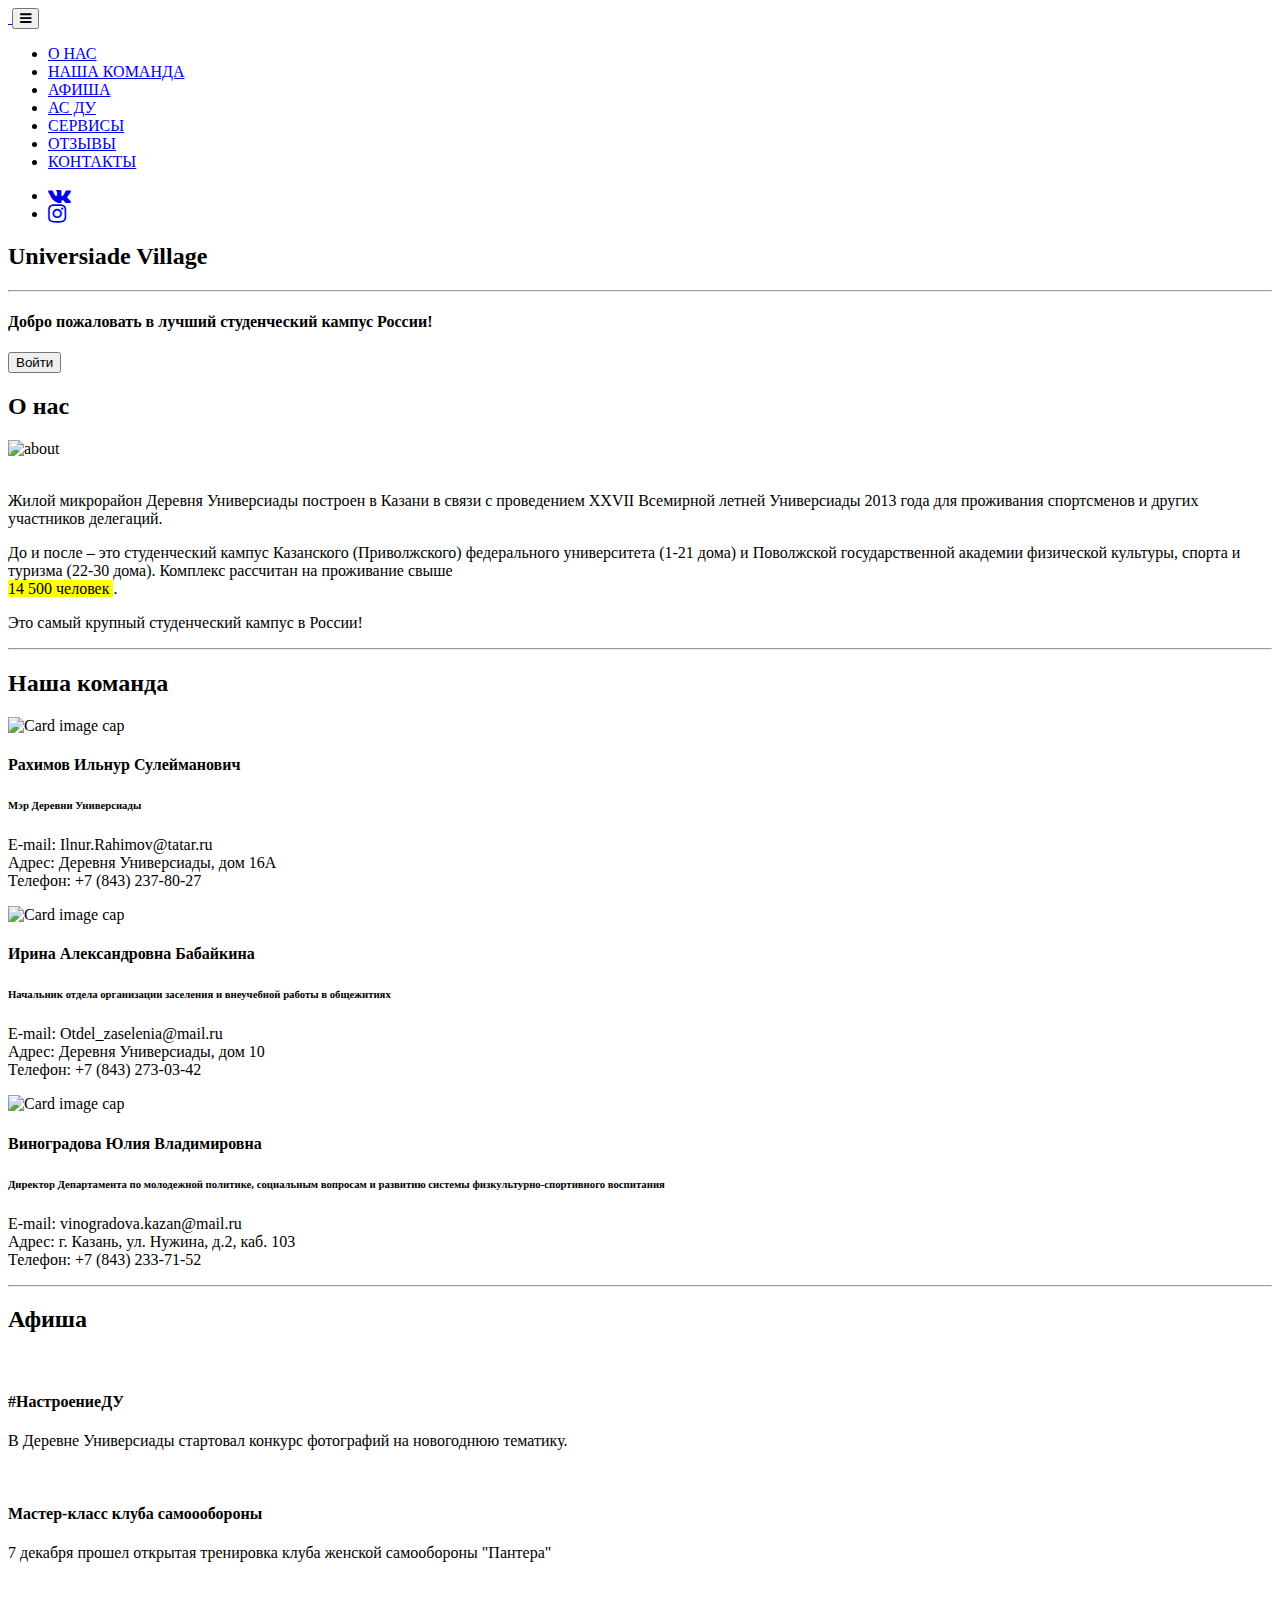
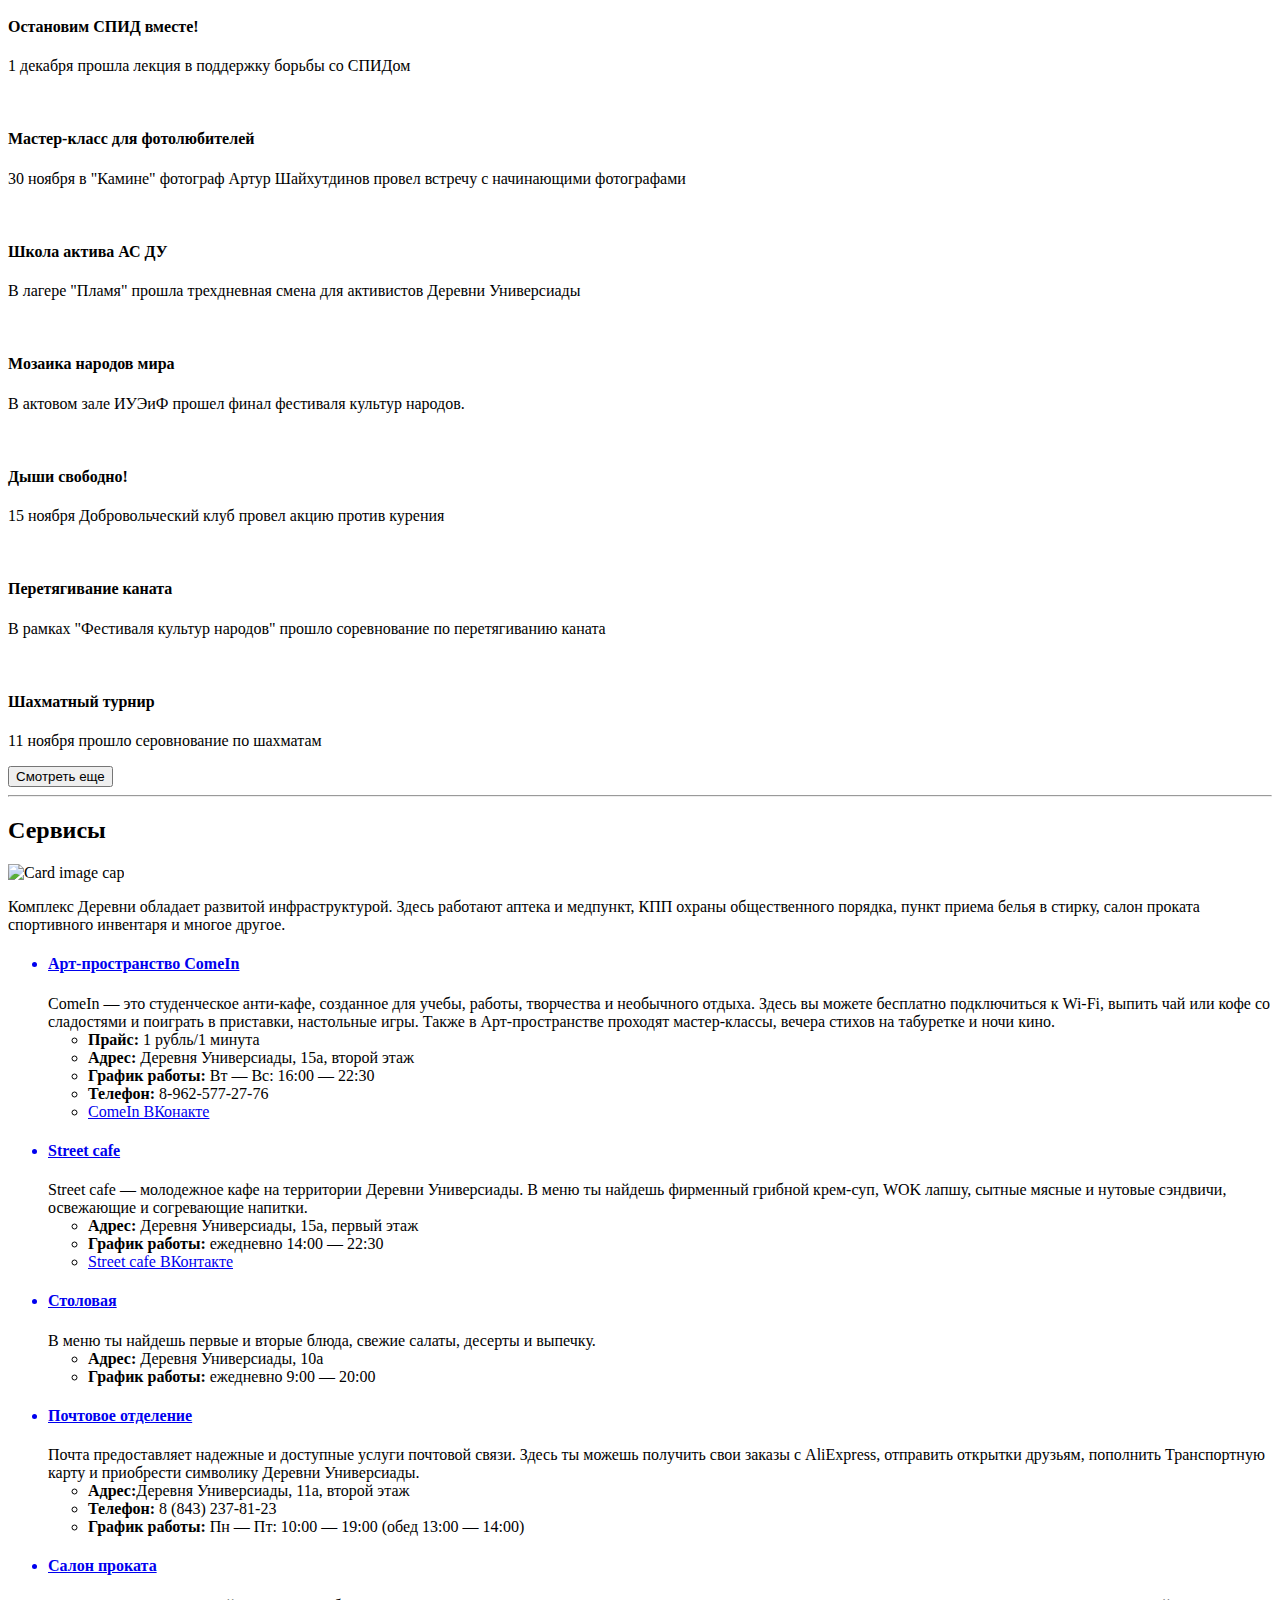
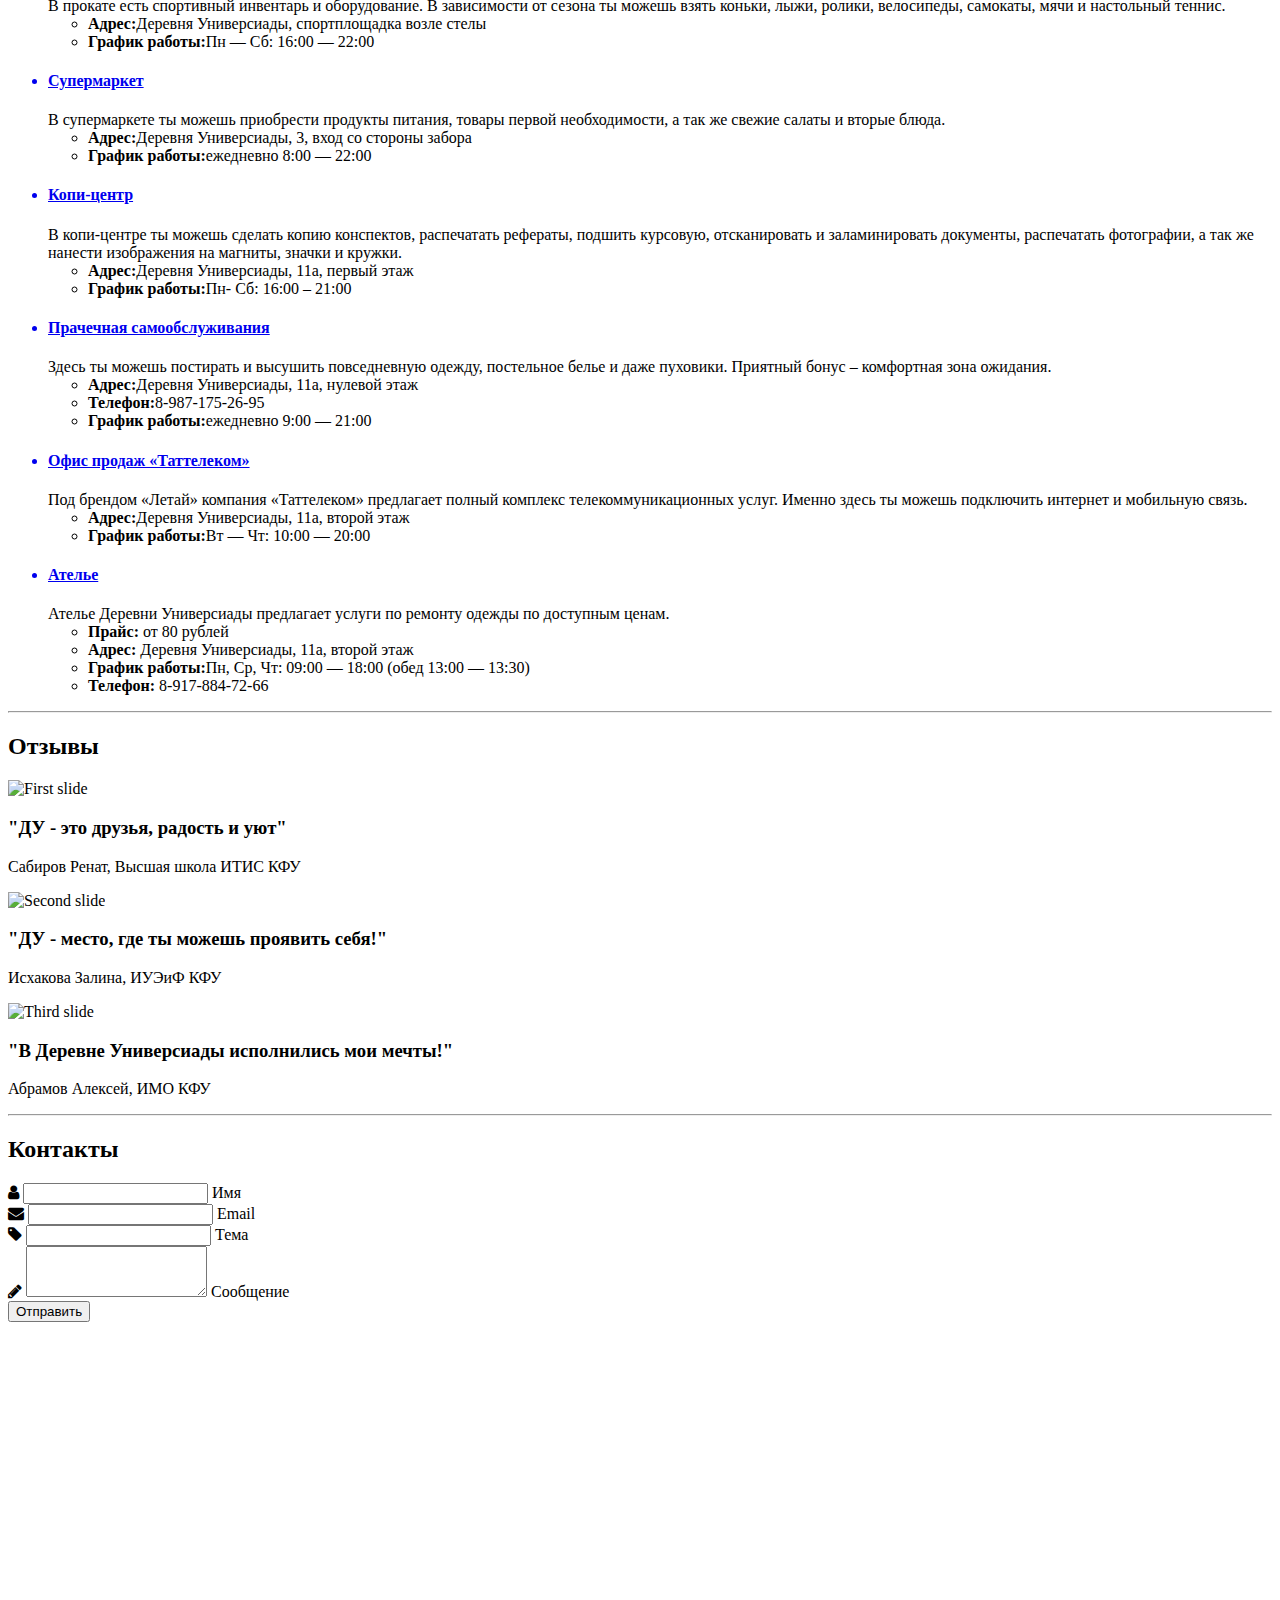
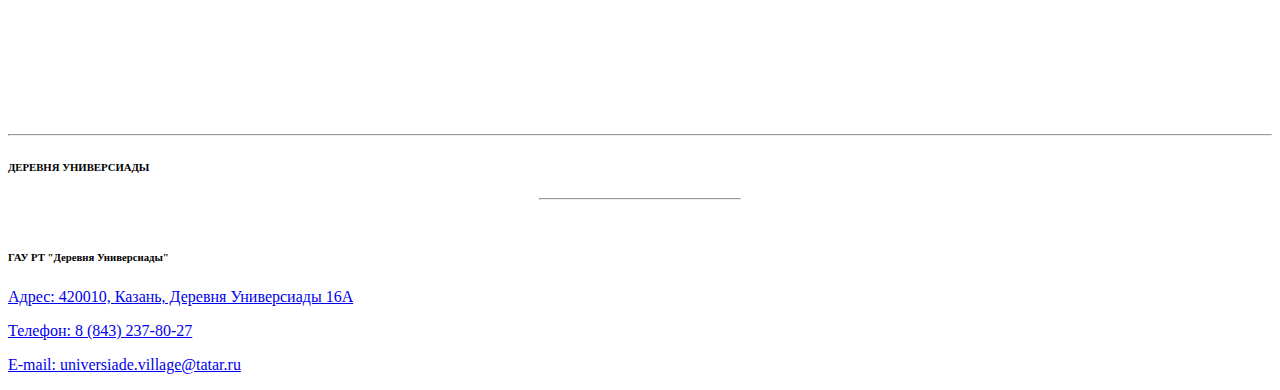
==== commit bb9b03f5: "Merge remote-tracking branch 'origin/master'" ====
--- a/html/index.html
+++ b/html/index.html
@@ -6,12 +6,13 @@
     <meta name="viewport" content="width=device-width, initial-scale=1, shrink-to-fit=no">
     <meta http-equiv="x-ua-compatible" content="ie=edge">
     <title>Деревня Универсиады</title>
-    <link rel="shortcut icon" href="../img/favicon.ico" type="image/x-icon">
+    <link rel="shortcut icon" href="img/favicon.ico" type="image/x-icon">
     <link rel="stylesheet" href="https://maxcdn.bootstrapcdn.com/font-awesome/4.7.0/css/font-awesome.min.css">
-    <link href="../css/bootstrap.min.css" rel="stylesheet">
-    <link href="../css/mdb.min.css" rel="stylesheet">
-    <link href="../css/style.css" rel="stylesheet">
-    <script src="../js/jquery-3.3.1.min.js"></script>
+    <link href="css/bootstrap.min.css" rel="stylesheet">
+    <link href="css/mdb.min.css" rel="stylesheet">
+    <link href="css/style.css" rel="stylesheet">
+    <script src="js/jquery-3.3.1.min.js"></script>
+    <script src="js/affiche.js"></script>
 </head>
 <body>
 <header>
@@ -87,7 +88,7 @@
             <div class="container">
                 <div class="row">
                     <div class="col-md-6">
-                        <img src="../img/about.jpg" alt="about" class="img-fluid">
+                        <img src="img/about.jpg" alt="about" class="img-fluid">
                     </div>
                     <div class ="card card-cascade col-md-6">
                         <p>
@@ -112,12 +113,12 @@
 
             <h2 class="mb-5 font-weight-bold">Наша команда</h2>
 
-            <div class="row d-flex justify-content-center  mb-4">
+            <div class="our-team row d-flex justify-content-center mb-4">
 
                     <div class="col-lg-4 col-md-10 mb-4 card mr-3">
                         <!-- Card image -->
                         <div class="view view-cascade overlay">
-                            <img class="card-img-top" src="../img/team-1.jpg" alt="Card image cap">
+                            <img class="card-img-top" src="img/team-1.jpg" alt="Card image cap">
                             <a>
                                 <div class="mask rgba-white-slight"></div>
                             </a>
@@ -139,7 +140,7 @@
                         <div class="col-lg-4 col-md-5 mb-4 card mr-3">
                             <!-- Card image -->
                             <div class="view view-cascade overlay">
-                                <img class="card-img-top" src="../img/team-2.jpg" alt="Card image cap">
+                                <img class="card-img-top" src="img/team-2.jpg" alt="Card image cap">
                                 <a>
                                     <div class="mask rgba-white-slight"></div>
                                 </a>
@@ -162,7 +163,7 @@
                         <div class="col-lg-4 col-md-5 mb-4 card">
                             <!-- Card image -->
                             <div class="view view-cascade overlay">
-                                <img class="card-img-top" src="../img/team-3.jpg" alt="Card image cap">
+                                <img class="card-img-top" src="img/team-3.jpg" alt="Card image cap">
                                 <a>
                                     <div class="mask rgba-white-slight"></div>
                                 </a>
@@ -189,7 +190,7 @@
             <div class="row">
                 <div class="col-lg-4 col-md-12 mb-4">
                     <div class="view overlay zoom">
-                        <img src="../img/feed1.jpg" alt="" class="img-fluid">
+                        <img src="img/feed1.jpg" alt="" class="img-fluid">
                         <div class="mask flex-center"></div>
                     </div>
                     <h4 class="my-4 font-weight-bold">#НастроениеДУ</h4>
@@ -197,7 +198,7 @@
                 </div>
                 <div class="col-lg-4 col-md-6 mb-4">
                     <div class="view overlay zoom">
-                        <img src="../img/feed2.jpg" alt="" class="img-fluid">
+                        <img src="img/feed2.jpg" alt="" class="img-fluid">
                         <div class="mask flex-center"></div>
                     </div>
                     <h4 class="my-4 font-weight-bold">Мастер-класс клуба самоообороны</h4>
@@ -205,7 +206,7 @@
                 </div>
                 <div class="col-lg-4 col-md-6 mb-4">
                     <div class="view overlay zoom">
-                        <img src="../img/feed3.jpg" alt="" class="img-fluid">
+                        <img src="img/feed3.jpg" alt="" class="img-fluid">
                         <div class="mask flex-center"></div>
                     </div>
                     <h4 class="my-4 font-weight-bold">Остановим СПИД вместе!</h4>
@@ -213,7 +214,7 @@
                 </div>
                 <div class="col-lg-4 col-md-12 mb-4">
                     <div class="view overlay zoom">
-                        <img src="../img/feed4.jpg" alt="" class="img-fluid">
+                        <img src="img/feed4.jpg" alt="" class="img-fluid">
                         <div class="mask flex-center"></div>
                     </div>
                     <h4 class="my-4 font-weight-bold">Мастер-класс для фотолюбителей</h4>
@@ -221,7 +222,7 @@
                 </div>
                 <div class="col-lg-4 col-md-6 mb-4">
                     <div class="view overlay zoom">
-                        <img src="../img/feed5.jpg" alt="" class="img-fluid">
+                        <img src="img/feed5.jpg" alt="" class="img-fluid">
                         <div class="mask flex-center"></div>
                     </div>
                     <h4 class="my-4 font-weight-bold">Школа актива АС ДУ</h4>
@@ -229,12 +230,39 @@
                 </div>
                 <div class="col-lg-4 col-md-6 mb-4">
                     <div class="view overlay zoom">
-                        <img src="../img/feed6.jpg" alt="" class="img-fluid">
+                        <img src="img/feed6.jpg" alt="" class="img-fluid">
                         <div class="mask flex-center"></div>
                     </div>
                     <h4 class="my-4 font-weight-bold">Мозаика народов мира</h4>
                     <p class="grey-text">В актовом зале ИУЭиФ прошел финал фестиваля культур народов.</p>
                 </div>
+                <div id="noneDisplay">
+                    <div class="row">
+                <div class="col-lg-4 col-md-12 mb-4">
+                    <div class="view overlay zoom">
+                        <img src="img/feed7.jpg" alt="" class="img-fluid">
+                        <div class="mask flex-center"></div>
+                    </div>
+                    <h4 class="my-4 font-weight-bold">Дыши свободно!</h4>
+                    <p class="grey-text">15 ноября Добровольческий клуб провел акцию против курения</p>
+                </div>
+                <div class="col-lg-4 col-md-6 mb-4">
+                    <div class="view overlay zoom">
+                        <img src="img/feed8.jpg" alt="" class="img-fluid">
+                        <div class="mask flex-center"></div>
+                    </div>
+                    <h4 class="my-4 font-weight-bold">Перетягивание каната</h4>
+                    <p class="grey-text">В рамках "Фестиваля культур народов" прошло соревнование по перетягиванию каната</p>
+                </div>
+                <div class="col-lg-4 col-md-6 mb-4">
+                    <div class="view overlay zoom">
+                        <img src="img/feed9.jpg" alt="" class="img-fluid">
+                        <div class="mask flex-center"></div>
+                    </div>
+                    <h4 class="my-4 font-weight-bold">Шахматный турнир</h4>
+                    <p class="grey-text">11 ноября прошло серовнование по шахматам</p>
+                </div></div></div>
+                    <button type="button" class="text-center btn btn-outline-primary btn-block" id="button-affiche" onclick="show()">Смотреть еще</button>
             </div>
         </section>
         <hr class="my-5">
@@ -246,7 +274,7 @@
                         <div class="card card-cascade">
                             <!-- Card image -->
                             <div class="view view-cascade overlay">
-                                <img class="card-img-top" src="../img/service.jpg" alt="Card image cap">
+                                <img class="card-img-top" src="img/service.jpg" alt="Card image cap">
                                 <a>
                                     <div class="mask rgba-white-slight"></div>
                                 </a>
@@ -451,7 +479,7 @@
                         <div class="carousel-inner" role="listbox">
                             <div class="carousel-item active">
                                 <div class="view">
-                                    <img class="d-block d-md-block w-100 " src="../img/rew1.jpg" alt="First slide">
+                                    <img class="d-block d-md-block w-100 " src="img/rew1.jpg" alt="First slide">
                                     <div class="mask rgba-black-light"></div>
                                 </div>
                                 <div class="carousel-caption">
@@ -462,7 +490,7 @@
                             <div class="carousel-item">
                                 <!--Mask color-->
                                 <div class="view">
-                                    <img class="d-block d-md-block w-100 " src="../img/rew2.jpg" alt="Second slide">
+                                    <img class="d-block d-md-block w-100 " src="img/rew2.jpg" alt="Second slide">
                                     <div class="mask rgba-black-light"></div>
                                 </div>
                                 <div class="carousel-caption">
@@ -473,7 +501,7 @@
                             <div class="carousel-item">
                                 <!--Mask color-->
                                 <div class="view">
-                                    <img class="d-block d-md-block w-100 " src="../img/rew3.jpg" alt="Third slide">
+                                    <img class="d-block d-md-block w-100 " src="img/rew3.jpg" alt="Third slide">
                                     <div class="mask rgba-black-light"></div>
                                 </div>
                                 <div class="carousel-caption">
@@ -548,7 +576,7 @@
             </div>
             <div class="col-md-2 col-lg-2 col-xl-2 mx-auto mb-4">
 
-                <img src="../img/logoDU.png" alt="">
+                <img src="img/logoDU.png" alt="">
             </div>
             <div class="col-md-4 col-lg-4 col-xl-4 mx-auto mb-4">
                 <h6 class="text-justify font-weight-normal">ГАУ РТ "Деревня Универсиады"</h6>
@@ -566,13 +594,14 @@
 
 <!-- SCRIPTS -->
 <!-- JQuery -->
-<script type="text/javascript" src="../js/jquery-3.3.1.min.js"></script>
+<script type="text/javascript" src="js/jquery-3.3.1.min.js"></script>
 <!-- Bootstrap tooltips -->
 <script type="text/javascript" src="js/popper.min.js"></script>
 <!-- Bootstrap core JavaScript -->
-<script type="text/javascript" src="../js/bootstrap.min.js"></script>
+<script type="text/javascript" src="js/bootstrap.min.js"></script>
 <!-- MDB core JavaScript -->
-<script type="text/javascript" src="../js/mdb.min.js"></script>
-<script src="../js/scroll.js"></script>
+<script type="text/javascript" src="js/mdb.min.js"></script>
+<script src="js/scroll.js"></script>
+<script src="js/ourTeamAdapt.js"></script>
 
 </html>
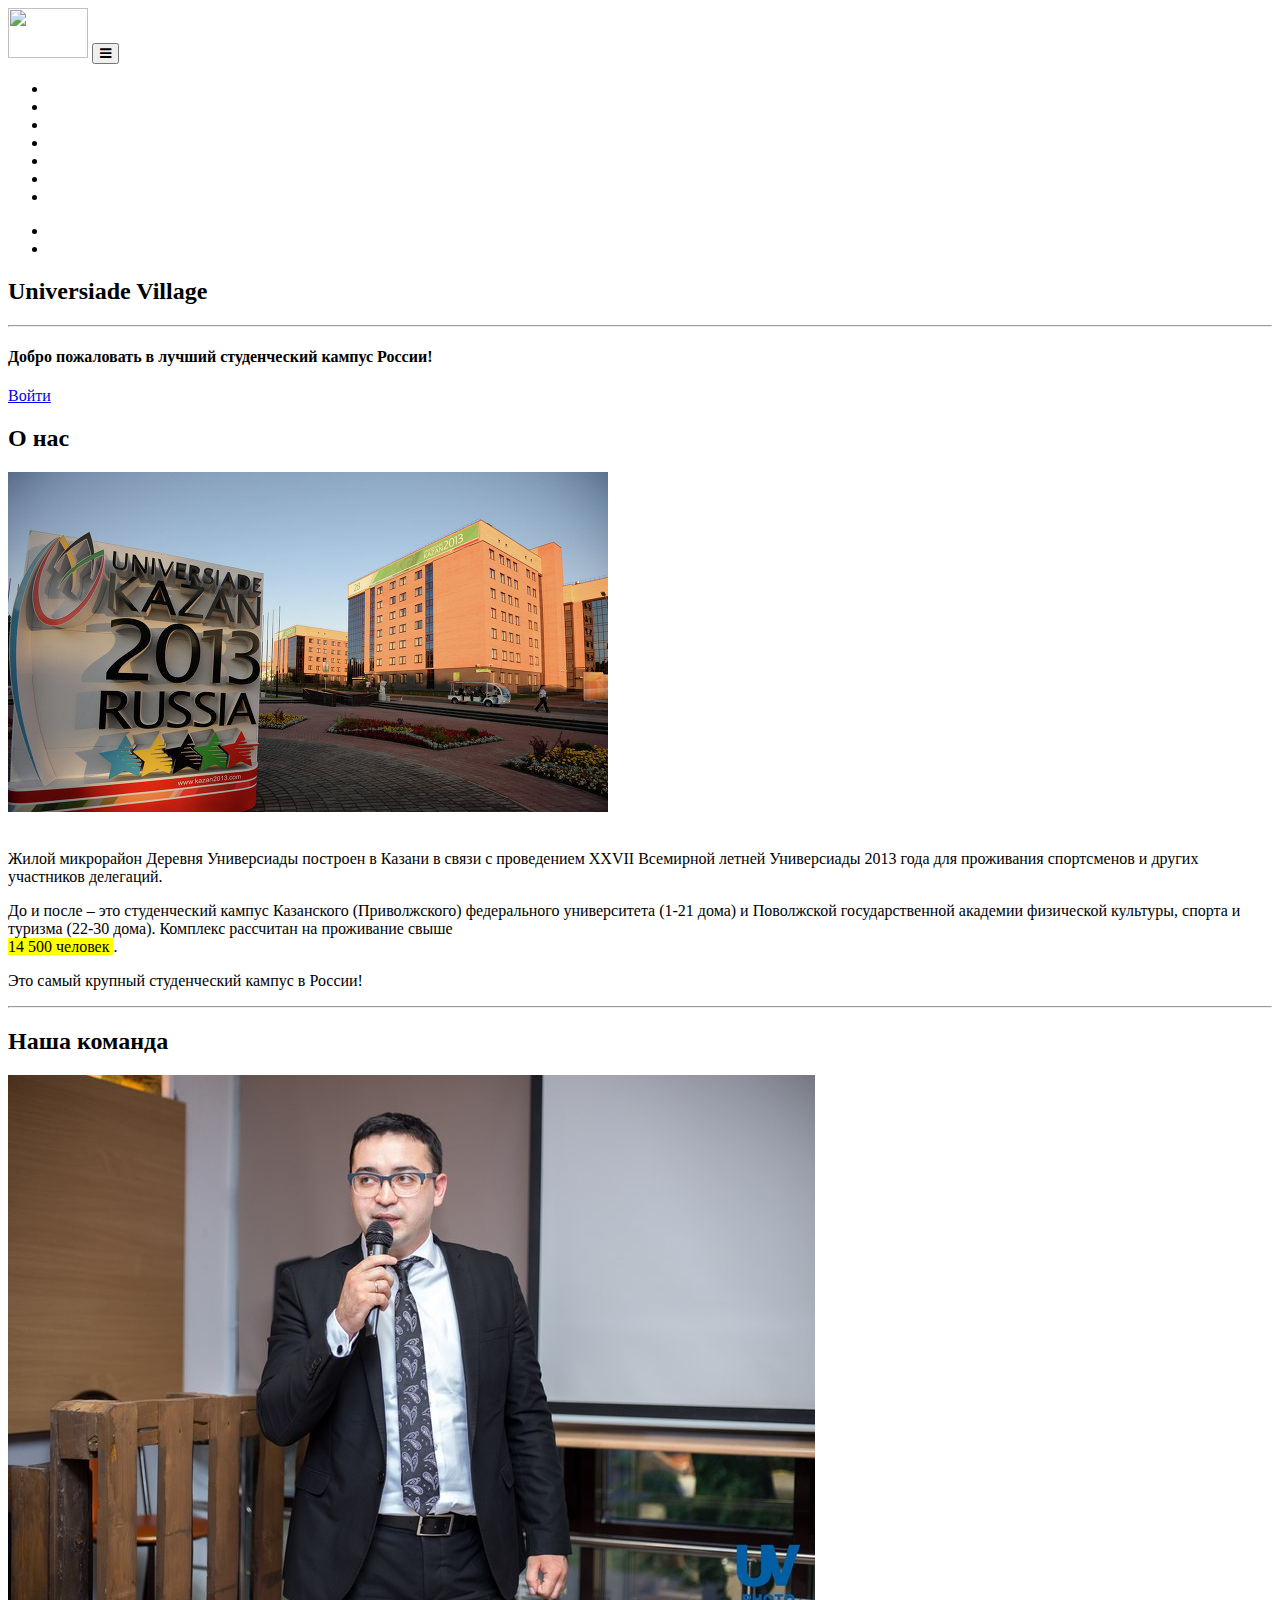
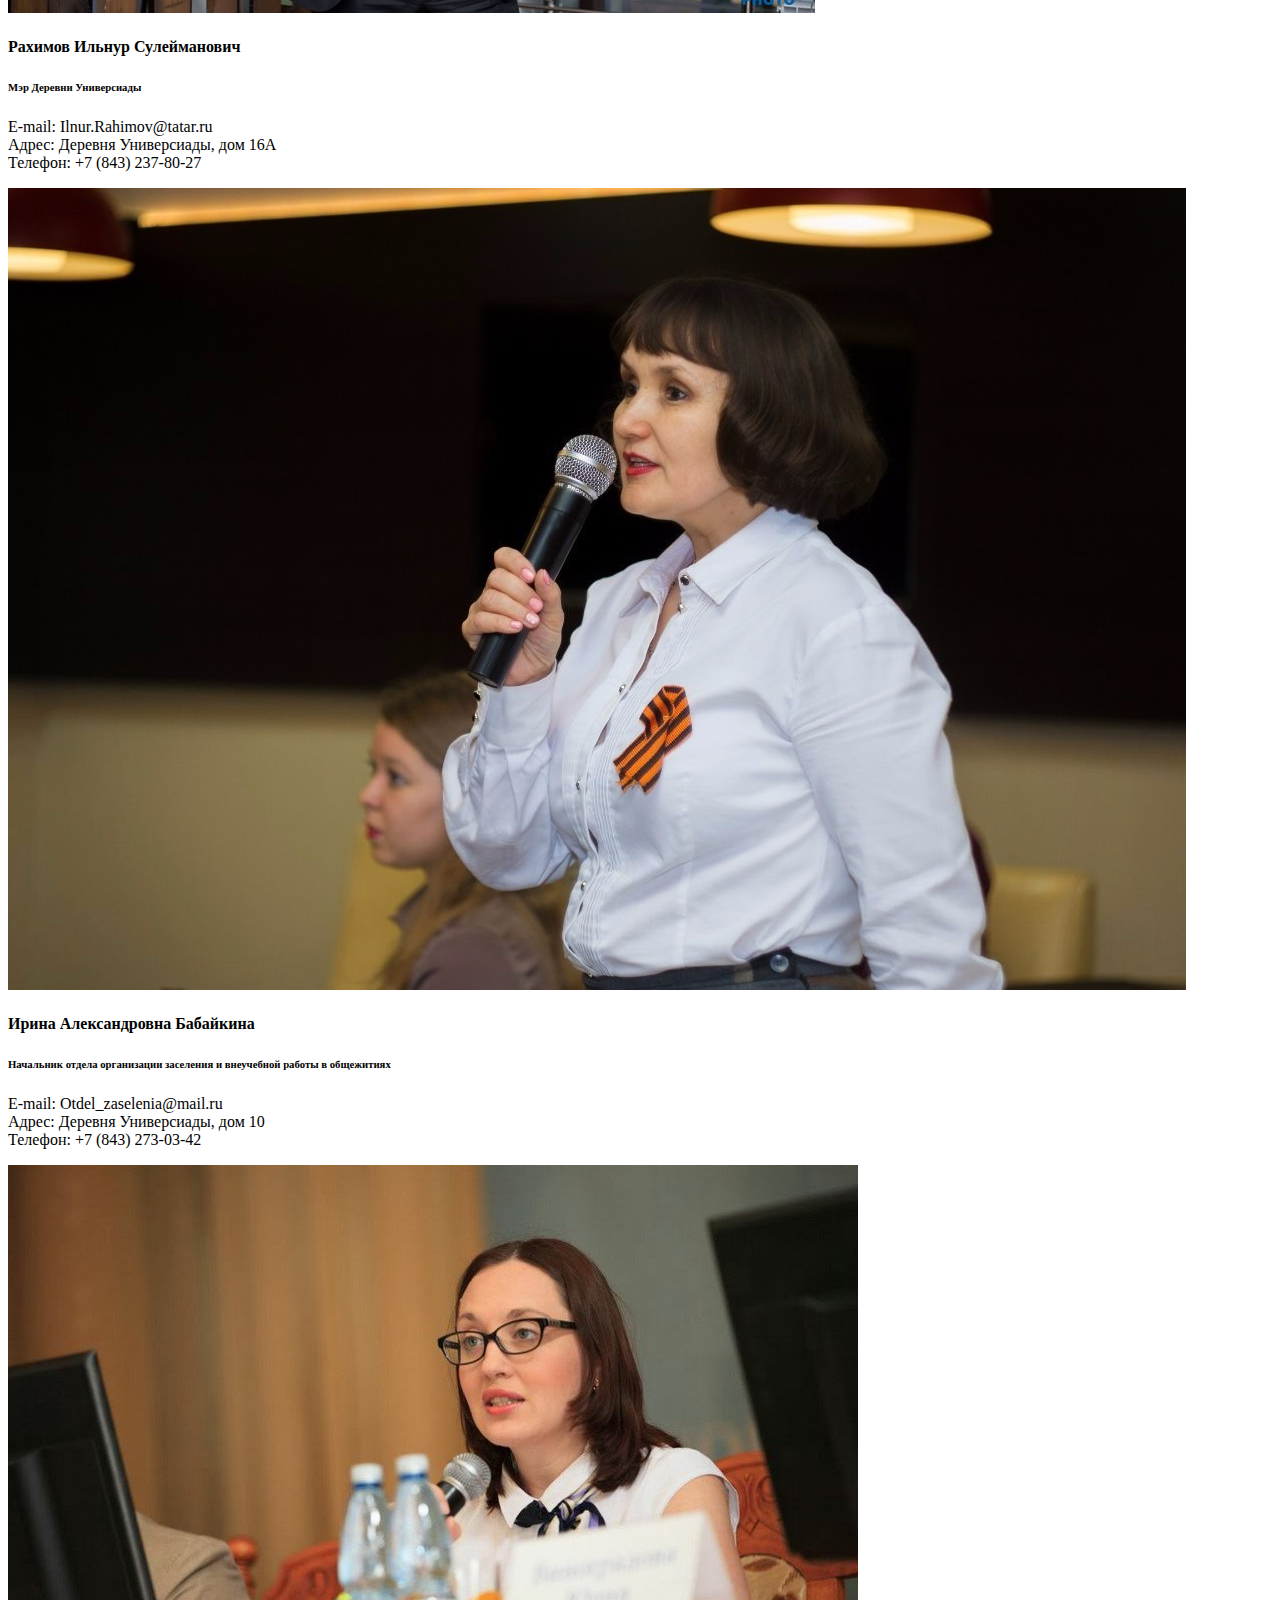
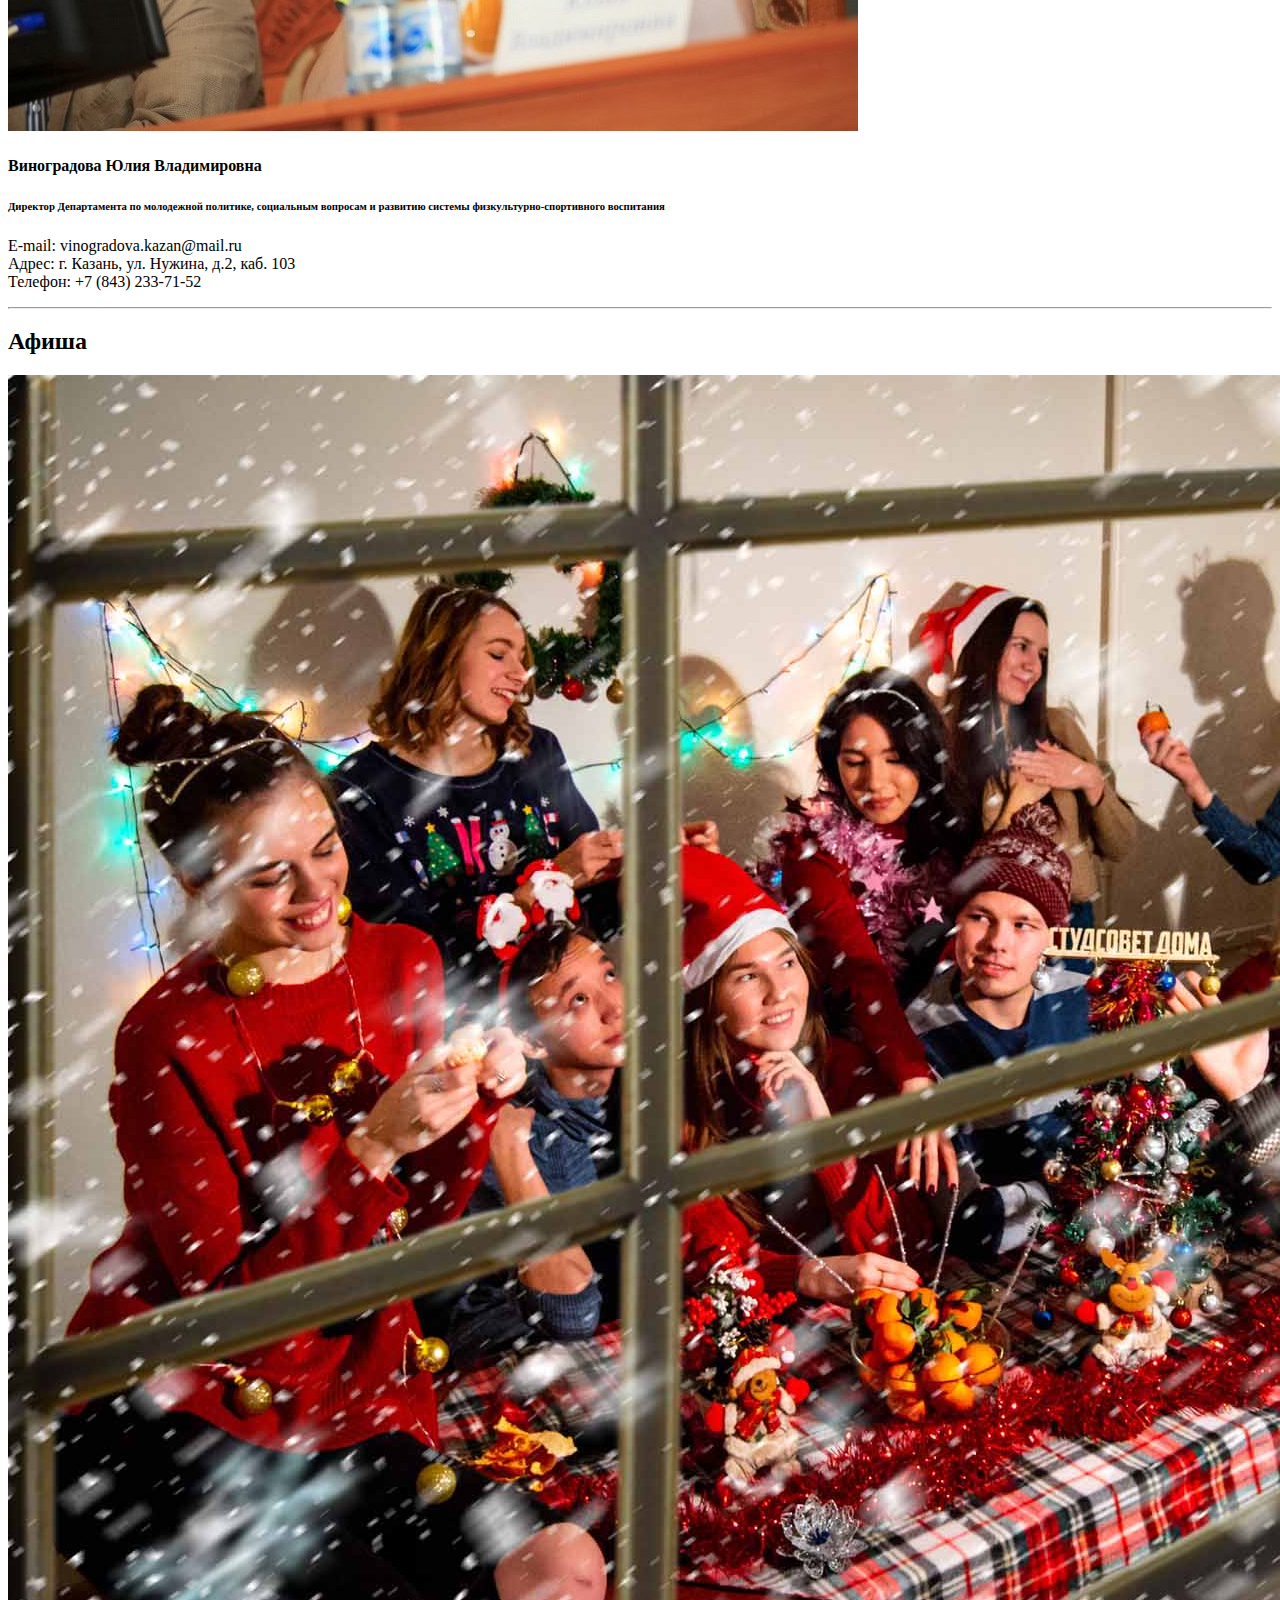
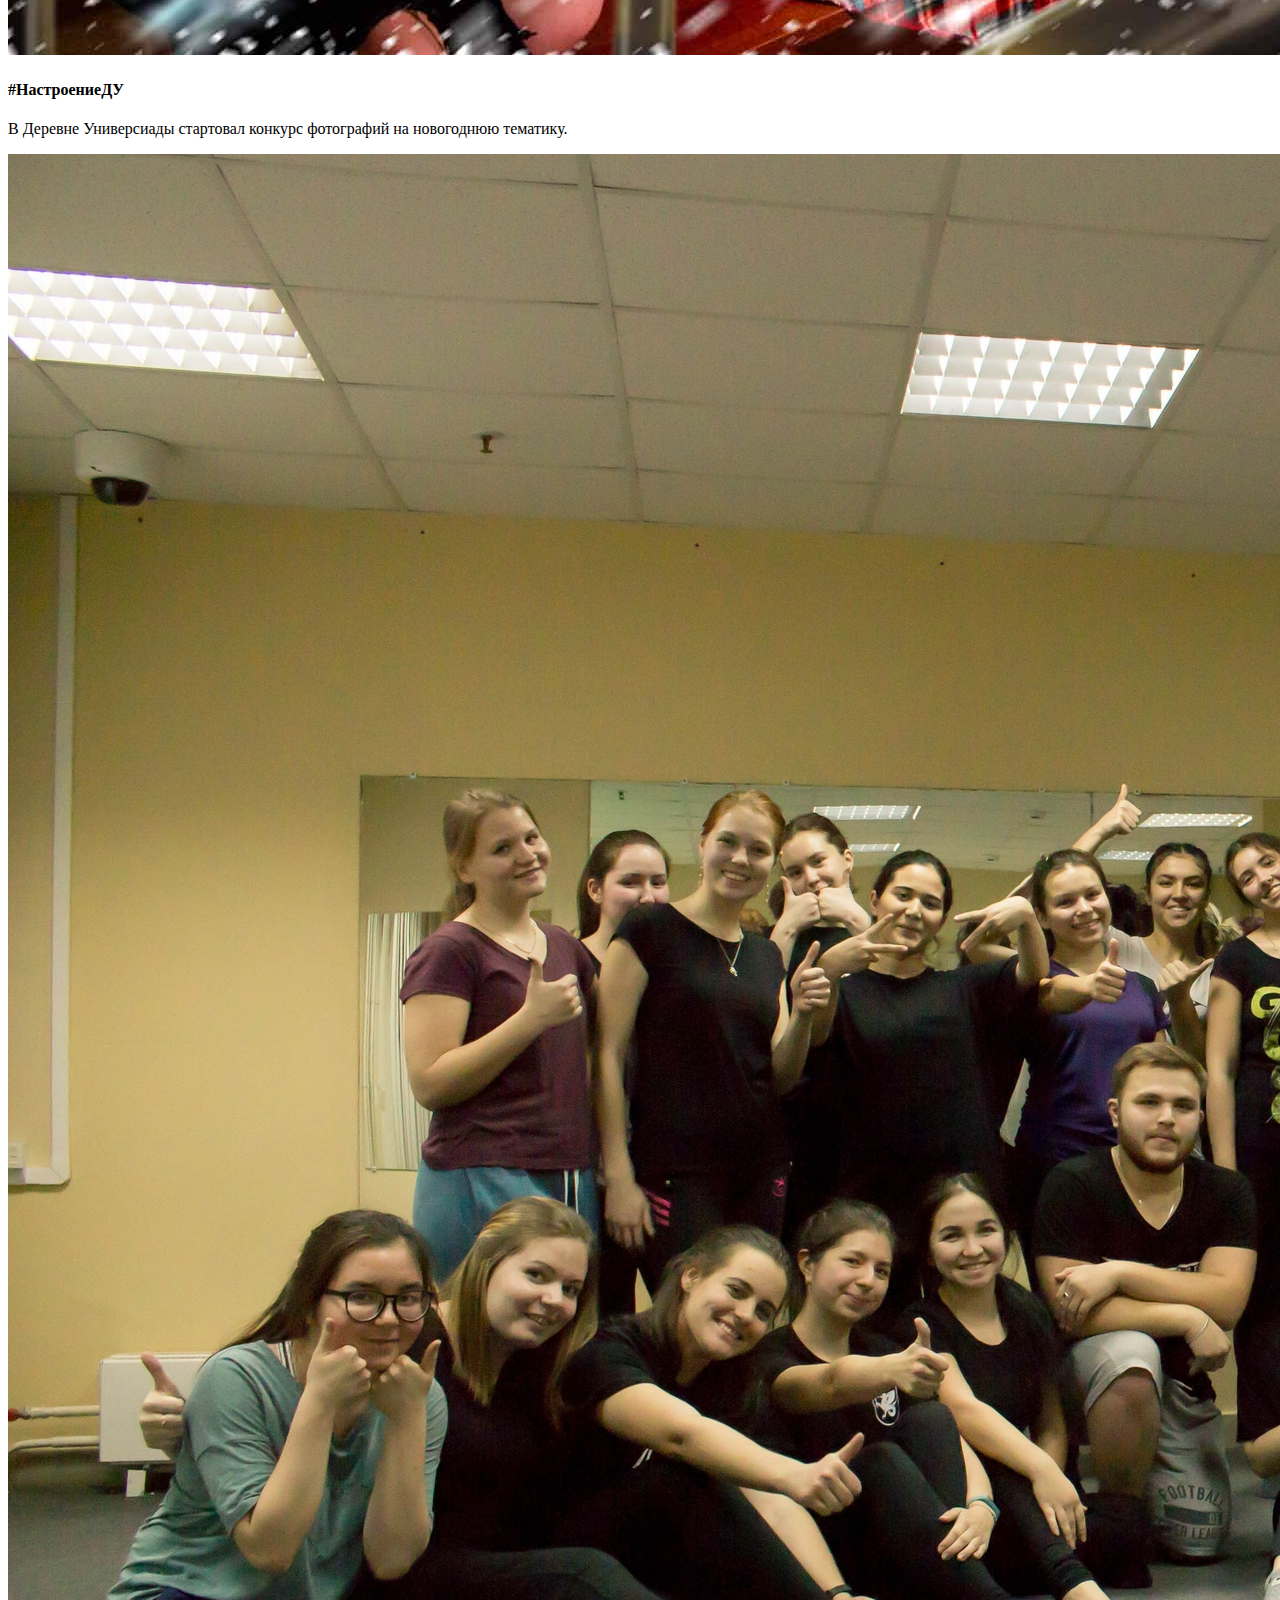
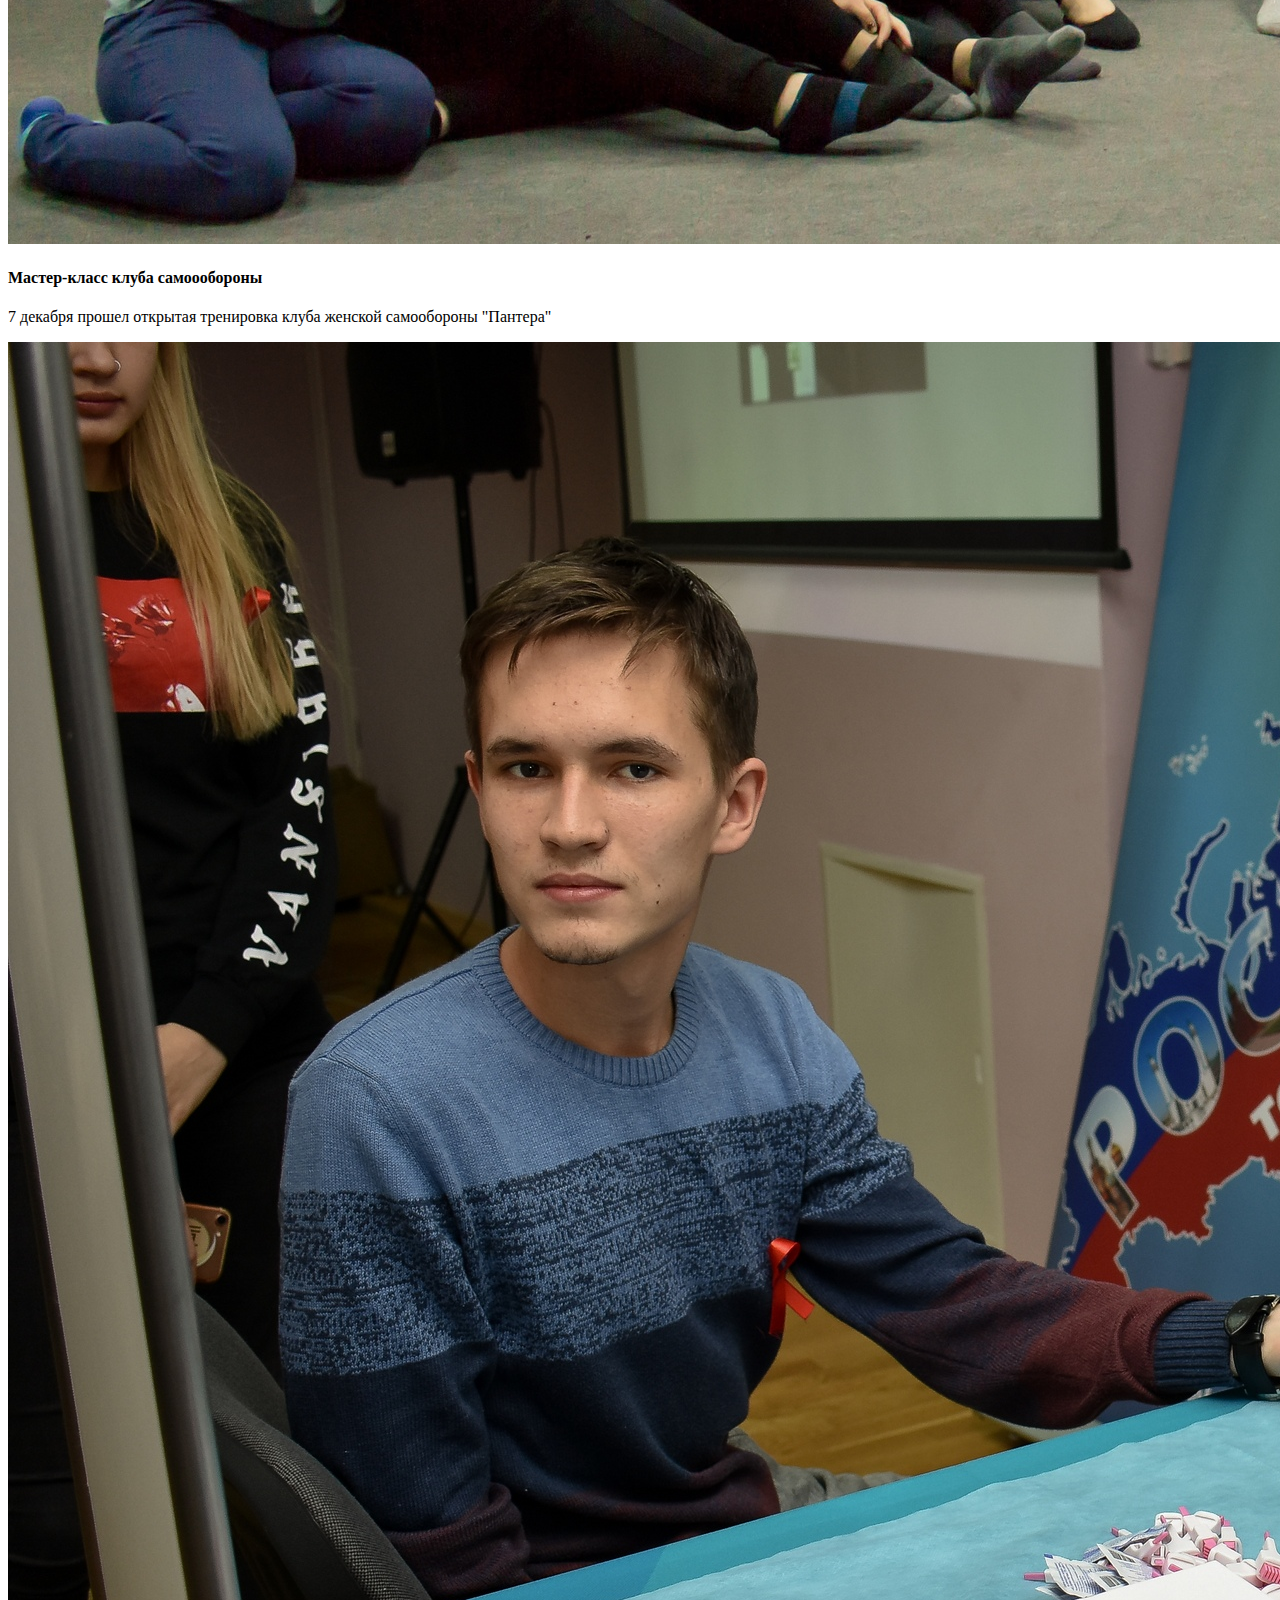
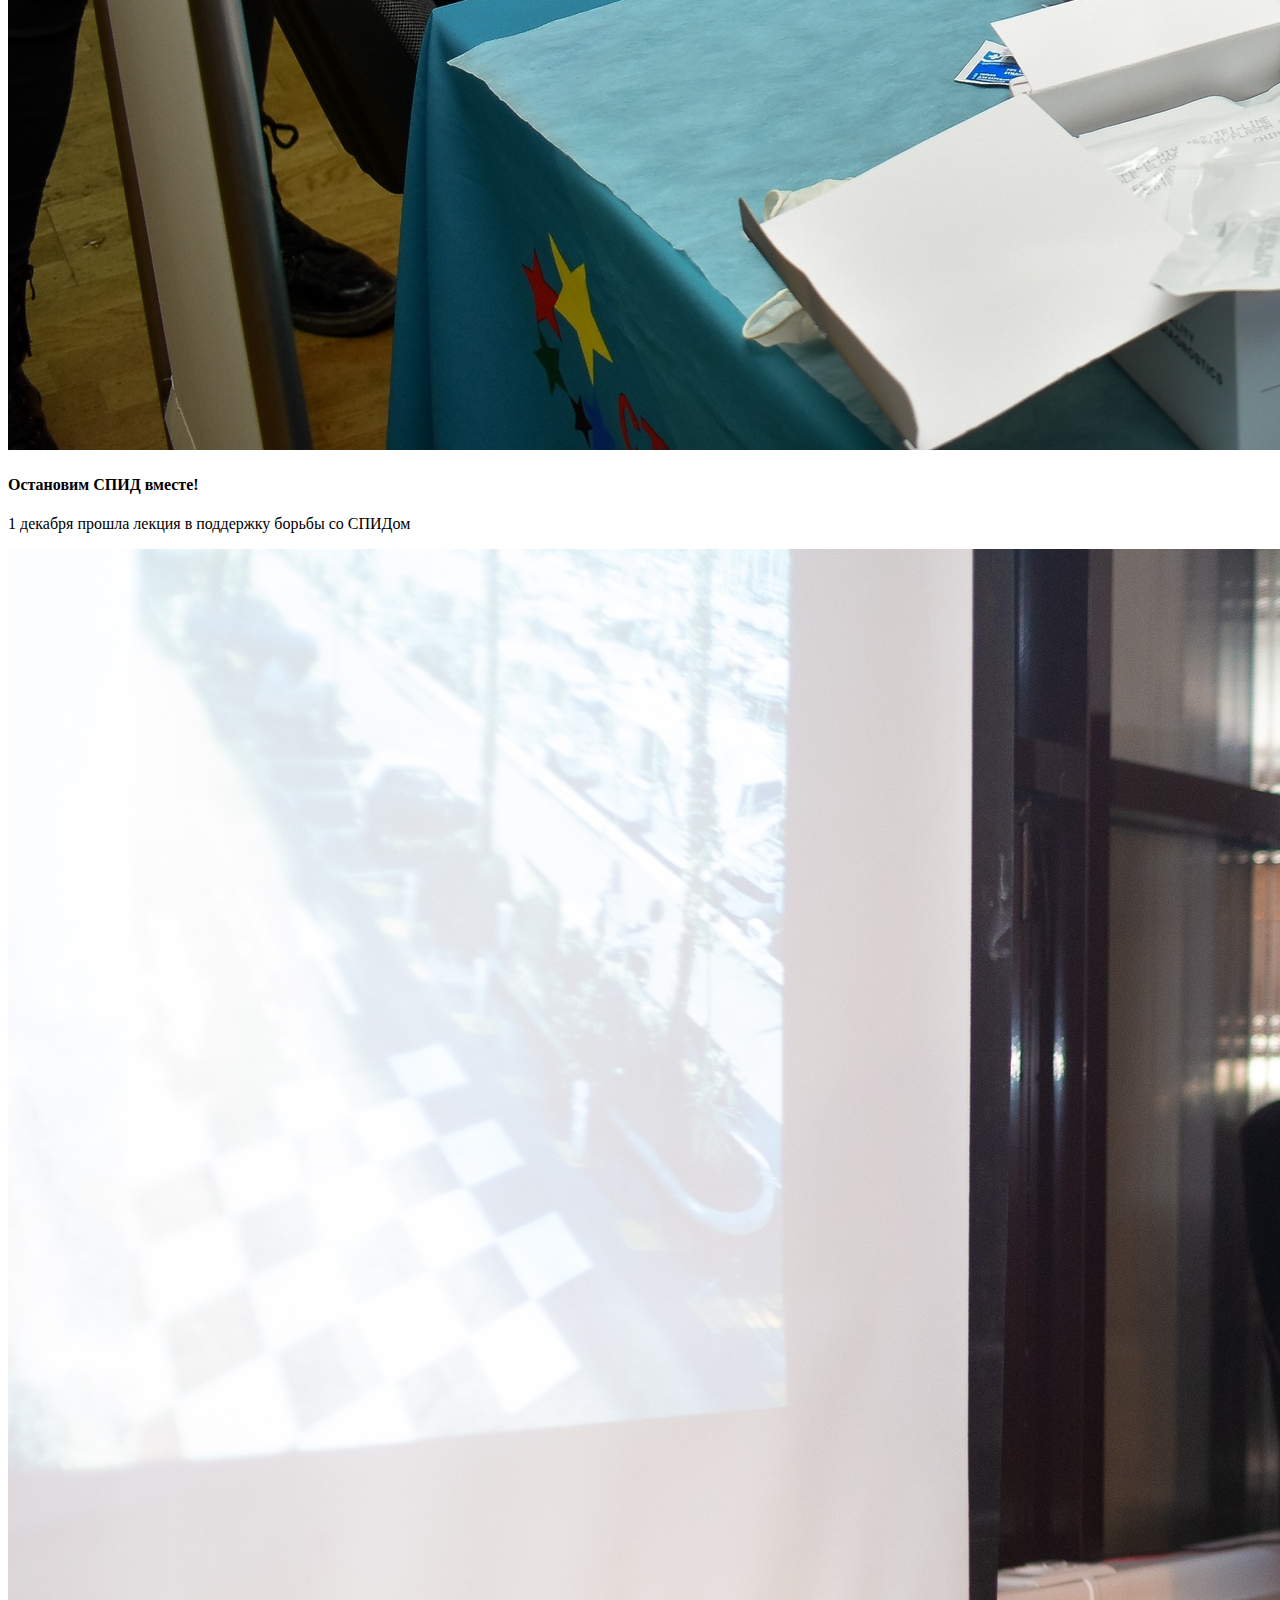
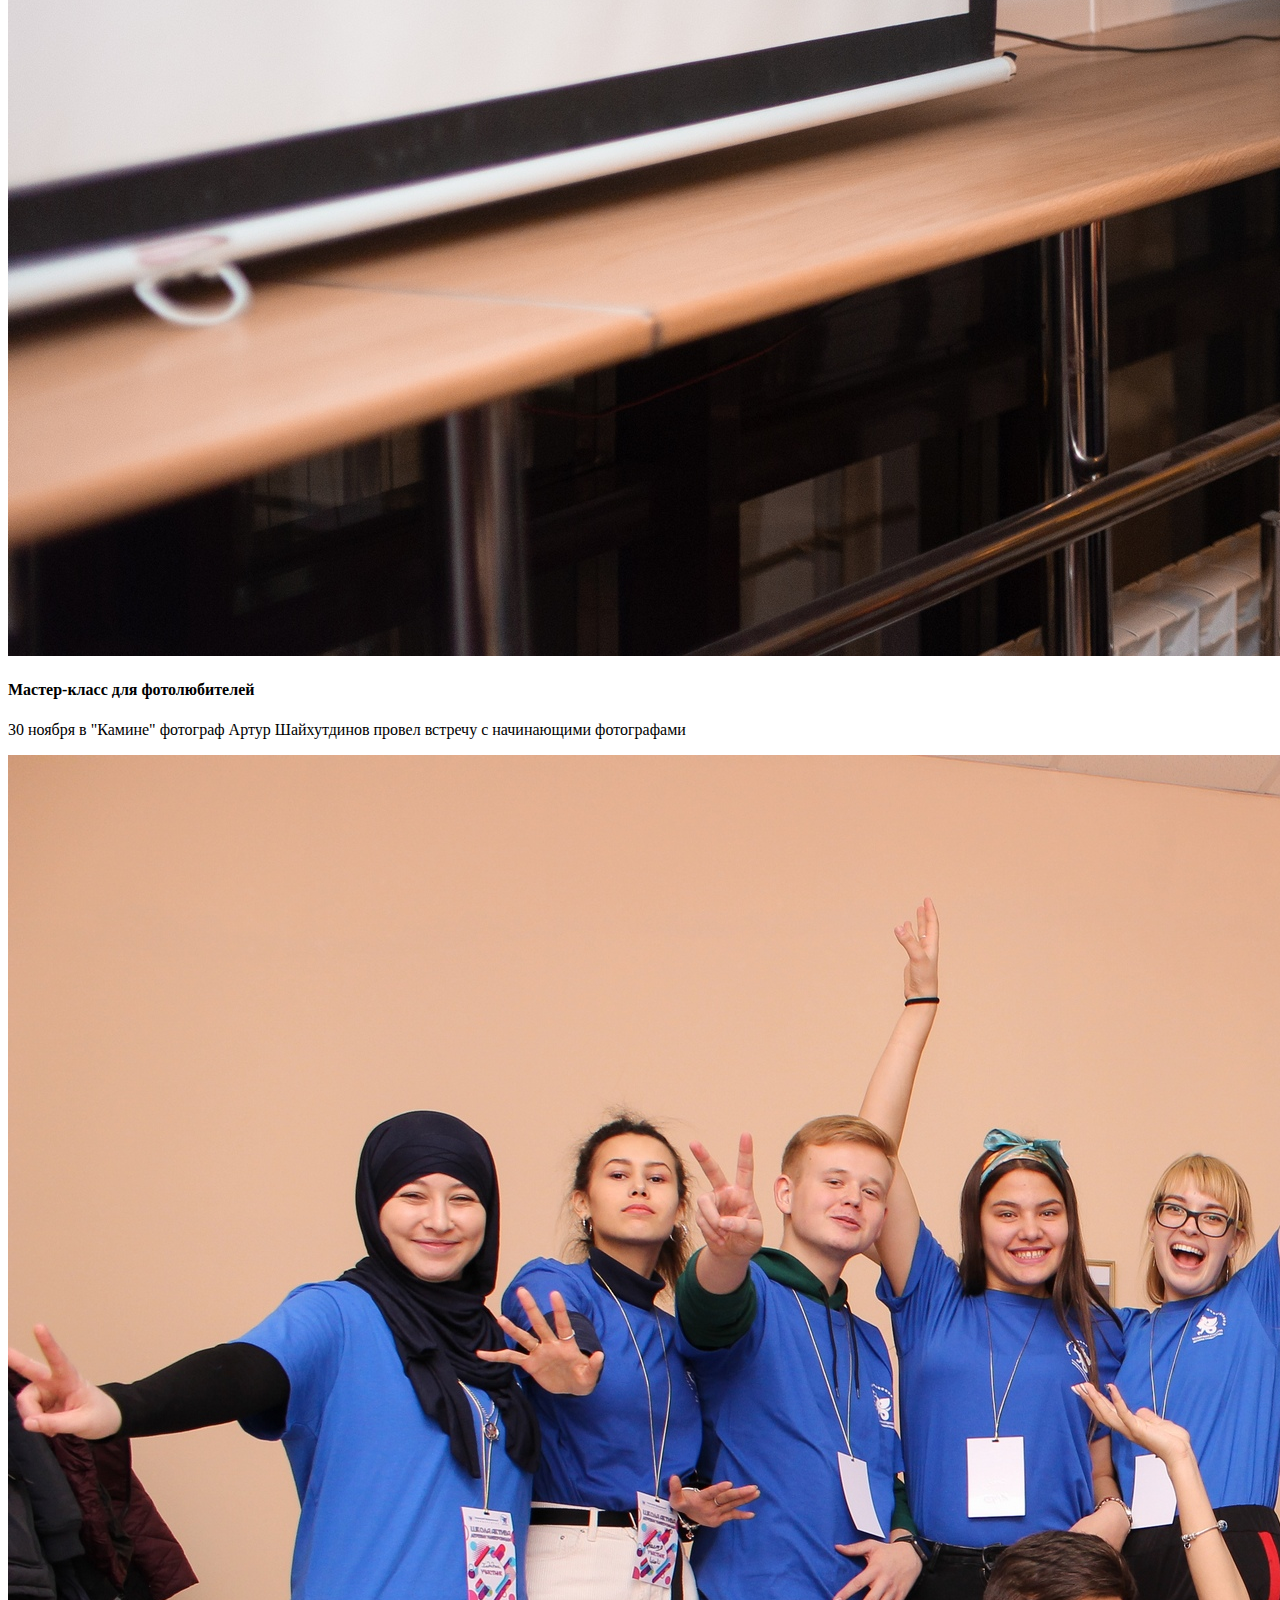
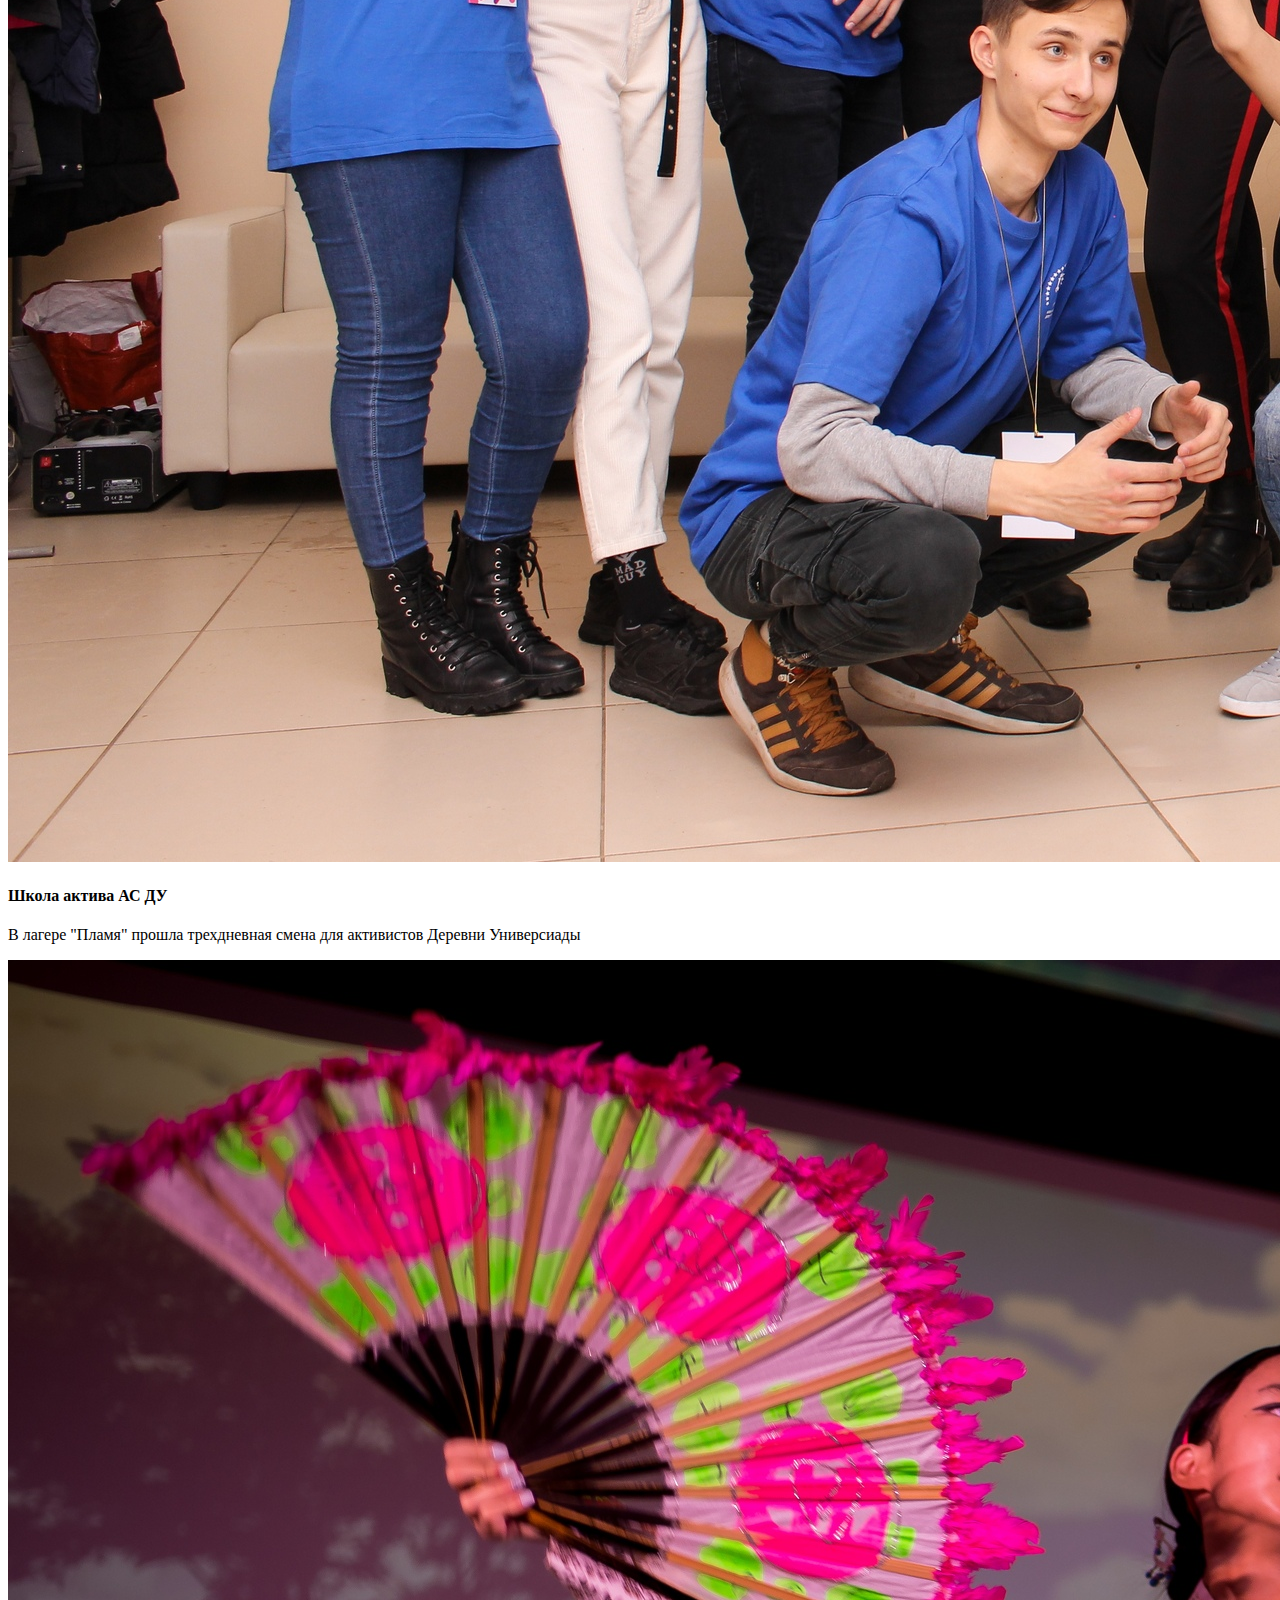
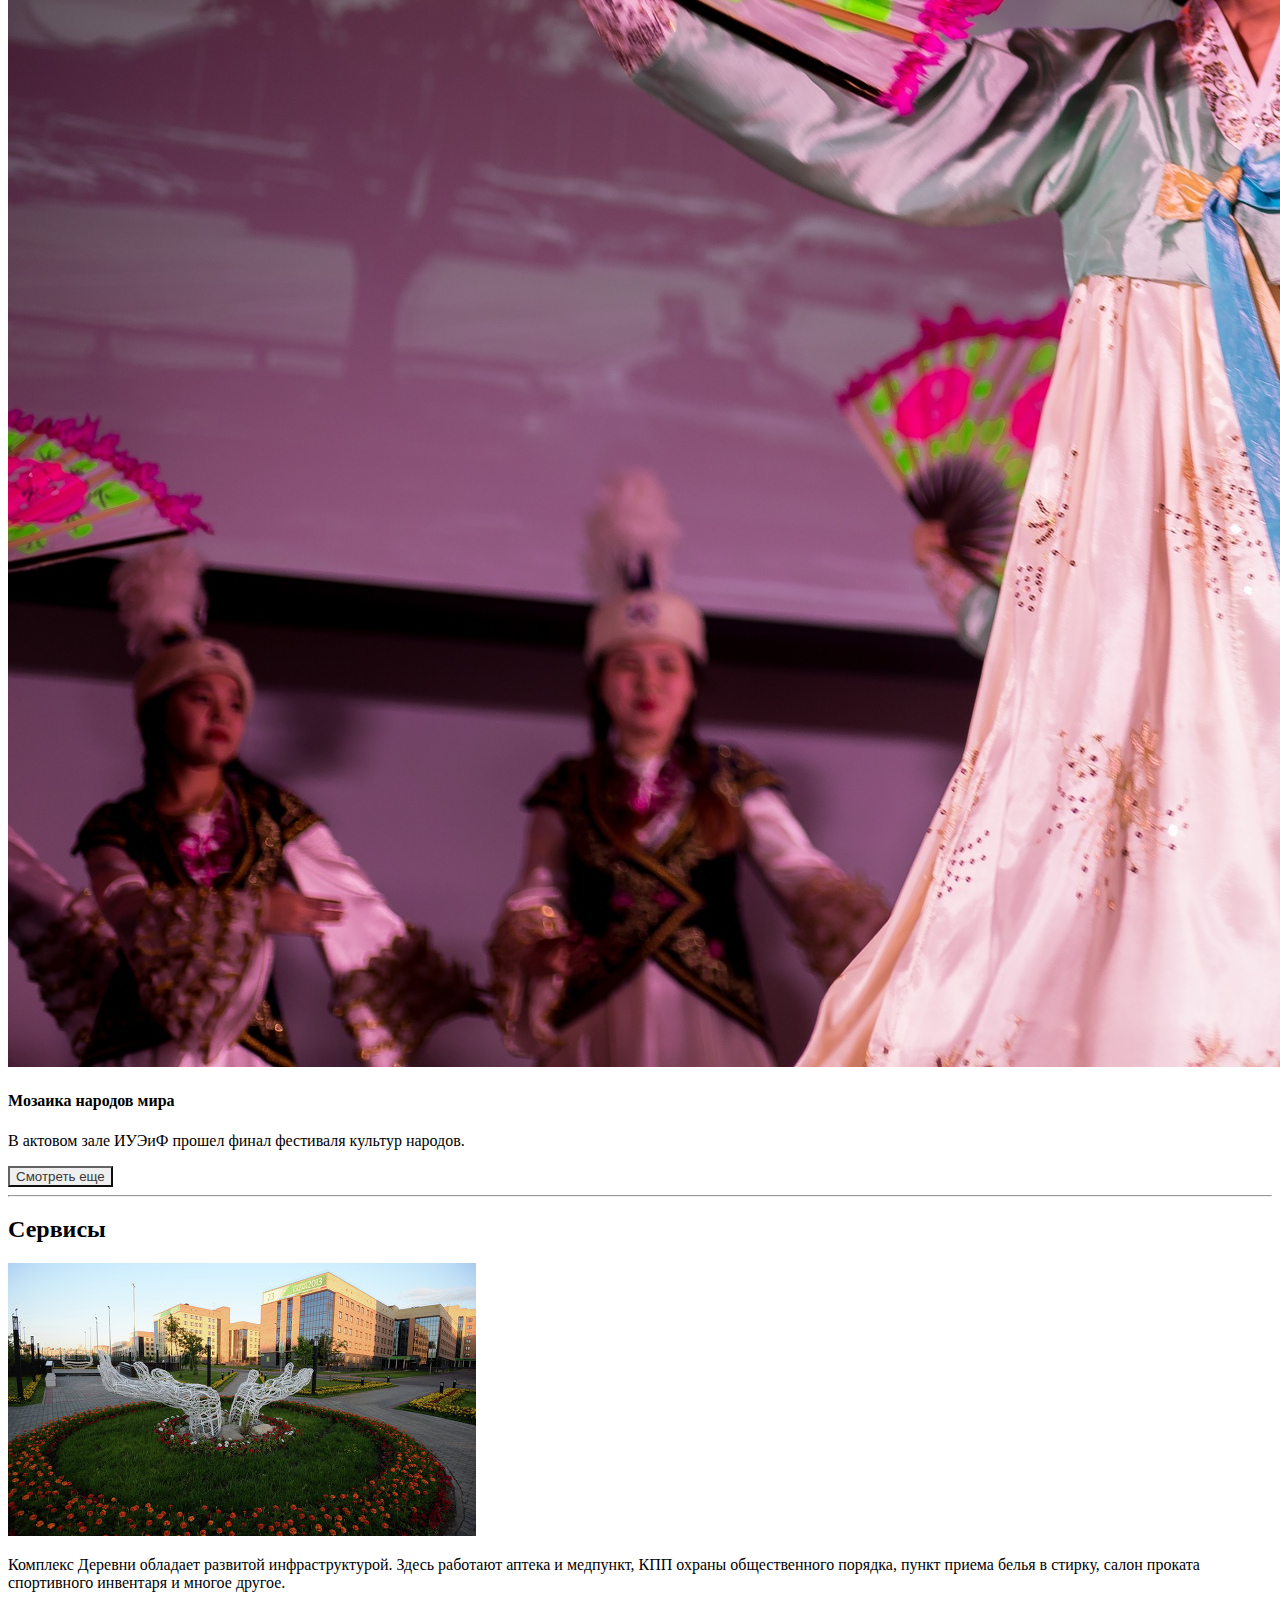
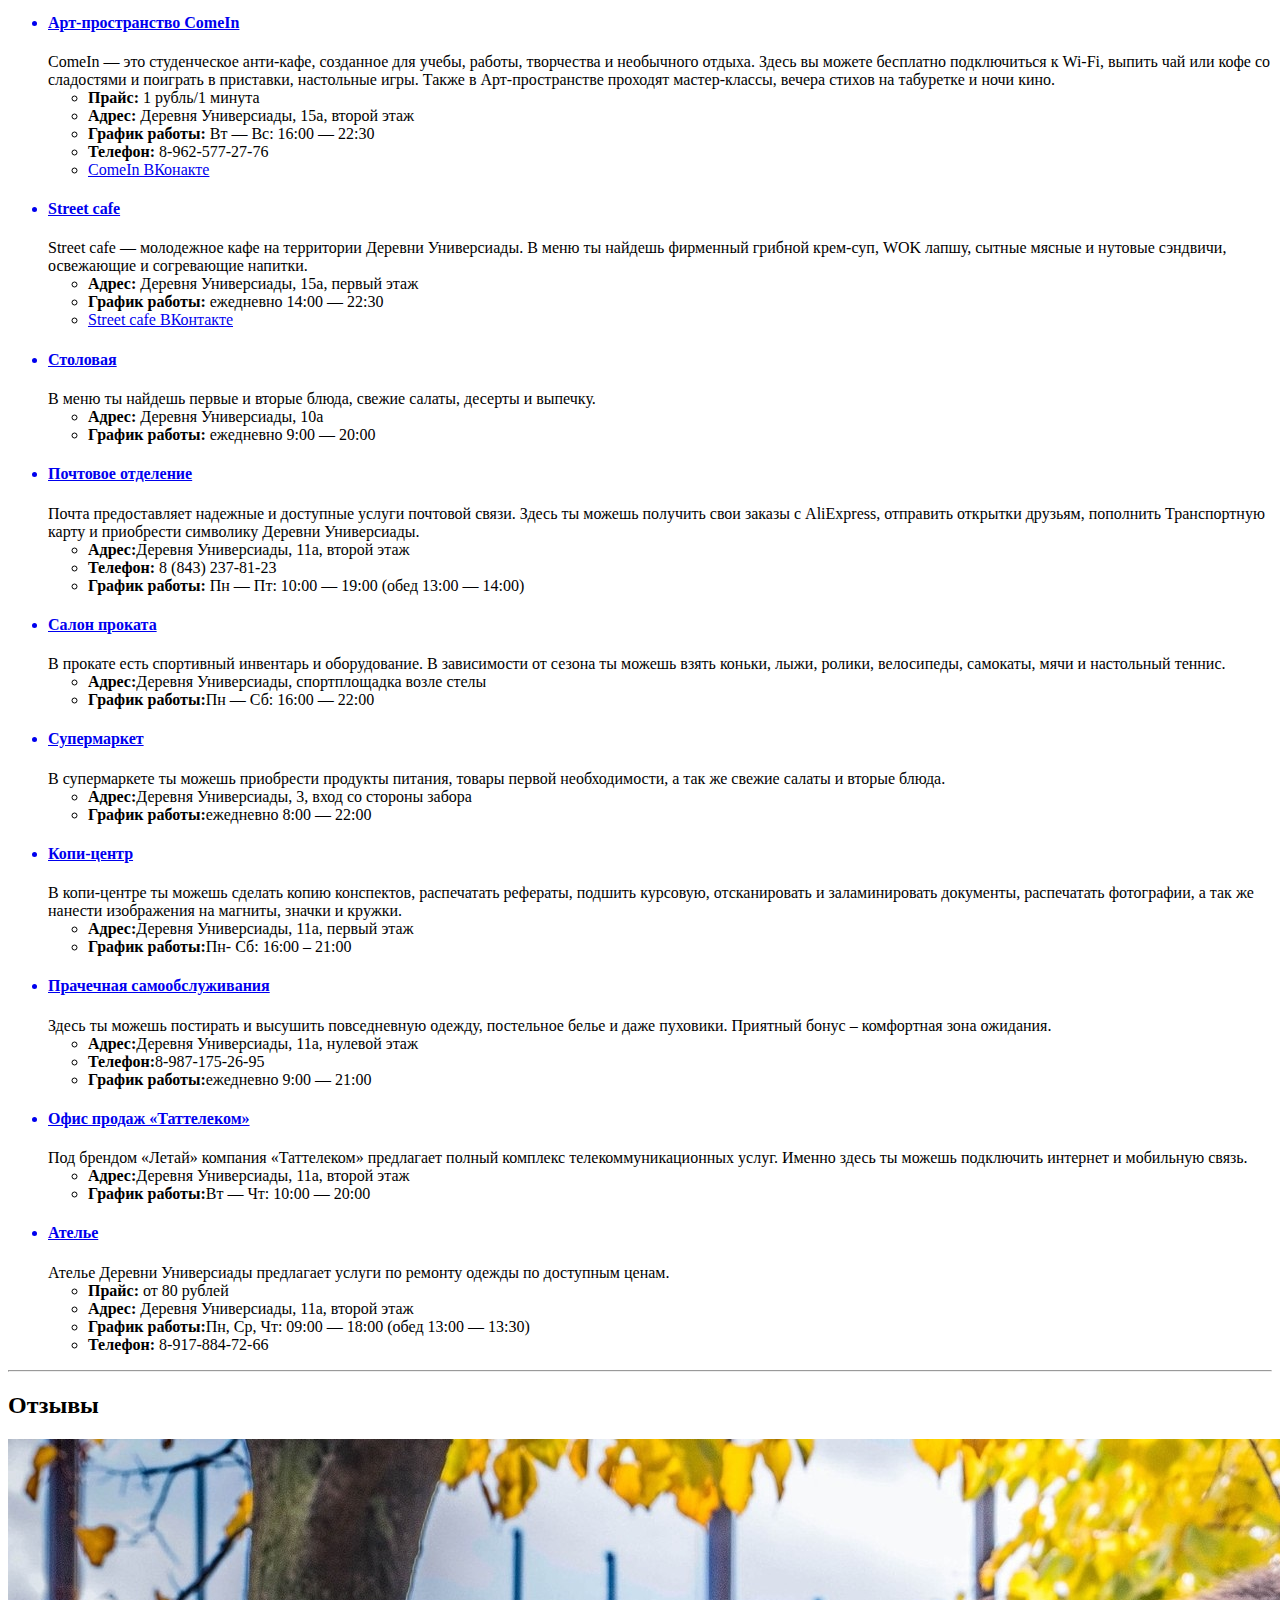
==== commit 18cef16b: "Change paths" ====
--- a/html/index.html
+++ b/html/index.html
@@ -6,20 +6,20 @@
     <meta name="viewport" content="width=device-width, initial-scale=1, shrink-to-fit=no">
     <meta http-equiv="x-ua-compatible" content="ie=edge">
     <title>Деревня Универсиады</title>
-    <link rel="shortcut icon" href="img/favicon.ico" type="image/x-icon">
+    <link rel="shortcut icon" href="../img/favicon.ico" type="image/x-icon">
     <link rel="stylesheet" href="https://maxcdn.bootstrapcdn.com/font-awesome/4.7.0/css/font-awesome.min.css">
-    <link href="css/bootstrap.min.css" rel="stylesheet">
-    <link href="css/mdb.min.css" rel="stylesheet">
-    <link href="css/style.css" rel="stylesheet">
-    <script src="js/jquery-3.3.1.min.js"></script>
-    <script src="js/affiche.js"></script>
+    <link href="../css/bootstrap.min.css" rel="stylesheet">
+    <link href="../css/mdb.min.css" rel="stylesheet">
+    <link href="../css/style.css" rel="stylesheet">
+    <script src="../js/jquery-3.3.1.min.js"></script>
+    <script src="../js/affiche.js"></script>
 </head>
 <body>
 <header>
     <nav class="navbar navbar-expand-lg fixed-top scrolling-navbar navbar-dark">
         <div class="container">
             <a href="#" class="navbar-brand mr-5 my-2">
-                <img src="img/logodu.png" alt="" id="logo">
+                <img src="../img/logodu.png" alt="" id="logo">
             </a>
             <button class="navbar-toggler" type="button" data-toggle="collapse" data-target="#basicExampleNav"
                     aria-controls="basicExampleNav" aria-expanded="false" aria-label="Toggle Navigation">
@@ -72,9 +72,9 @@
                         <h2 class="display-4 font-weight-bold white-text pt-5 mb-2">Universiade Village</h2>
                         <hr class="hr-light">
                         <h4 class="white-text my-4">Добро пожаловать в лучший студенческий кампус России!</h4>
-                        <button class="btn btn-outline-white waves-effect waves-light" href="html/loginPage.html">
+                        <a class="btn btn-outline-white waves-effect waves-light" href="loginPage.html">
                             Войти
-                        </button>
+                        </a>
                     </div>
                 </div>
             </div>
@@ -88,7 +88,7 @@
             <div class="container">
                 <div class="row">
                     <div class="col-md-6">
-                        <img src="img/about.jpg" alt="about" class="img-fluid">
+                        <img src="../img/about.jpg" alt="about" class="img-fluid">
                     </div>
                     <div class ="card card-cascade col-md-6">
                         <p>
@@ -118,7 +118,7 @@
                     <div class="col-lg-4 col-md-10 mb-4 card mr-3">
                         <!-- Card image -->
                         <div class="view view-cascade overlay">
-                            <img class="card-img-top" src="img/team-1.jpg" alt="Card image cap">
+                            <img class="card-img-top" src="../img/team-1.jpg" alt="Card image cap">
                             <a>
                                 <div class="mask rgba-white-slight"></div>
                             </a>
@@ -140,7 +140,7 @@
                         <div class="col-lg-4 col-md-5 mb-4 card mr-3">
                             <!-- Card image -->
                             <div class="view view-cascade overlay">
-                                <img class="card-img-top" src="img/team-2.jpg" alt="Card image cap">
+                                <img class="card-img-top" src="../img/team-2.jpg" alt="Card image cap">
                                 <a>
                                     <div class="mask rgba-white-slight"></div>
                                 </a>
@@ -163,7 +163,7 @@
                         <div class="col-lg-4 col-md-5 mb-4 card">
                             <!-- Card image -->
                             <div class="view view-cascade overlay">
-                                <img class="card-img-top" src="img/team-3.jpg" alt="Card image cap">
+                                <img class="card-img-top" src="../img/team-3.jpg" alt="Card image cap">
                                 <a>
                                     <div class="mask rgba-white-slight"></div>
                                 </a>
@@ -190,7 +190,7 @@
             <div class="row">
                 <div class="col-lg-4 col-md-12 mb-4">
                     <div class="view overlay zoom">
-                        <img src="img/feed1.jpg" alt="" class="img-fluid">
+                        <img src="../img/feed1.jpg" alt="" class="img-fluid">
                         <div class="mask flex-center"></div>
                     </div>
                     <h4 class="my-4 font-weight-bold">#НастроениеДУ</h4>
@@ -198,7 +198,7 @@
                 </div>
                 <div class="col-lg-4 col-md-6 mb-4">
                     <div class="view overlay zoom">
-                        <img src="img/feed2.jpg" alt="" class="img-fluid">
+                        <img src="../img/feed2.jpg" alt="" class="img-fluid">
                         <div class="mask flex-center"></div>
                     </div>
                     <h4 class="my-4 font-weight-bold">Мастер-класс клуба самоообороны</h4>
@@ -206,7 +206,7 @@
                 </div>
                 <div class="col-lg-4 col-md-6 mb-4">
                     <div class="view overlay zoom">
-                        <img src="img/feed3.jpg" alt="" class="img-fluid">
+                        <img src="../img/feed3.jpg" alt="" class="img-fluid">
                         <div class="mask flex-center"></div>
                     </div>
                     <h4 class="my-4 font-weight-bold">Остановим СПИД вместе!</h4>
@@ -214,7 +214,7 @@
                 </div>
                 <div class="col-lg-4 col-md-12 mb-4">
                     <div class="view overlay zoom">
-                        <img src="img/feed4.jpg" alt="" class="img-fluid">
+                        <img src="../img/feed4.jpg" alt="" class="img-fluid">
                         <div class="mask flex-center"></div>
                     </div>
                     <h4 class="my-4 font-weight-bold">Мастер-класс для фотолюбителей</h4>
@@ -222,7 +222,7 @@
                 </div>
                 <div class="col-lg-4 col-md-6 mb-4">
                     <div class="view overlay zoom">
-                        <img src="img/feed5.jpg" alt="" class="img-fluid">
+                        <img src="../img/feed5.jpg" alt="" class="img-fluid">
                         <div class="mask flex-center"></div>
                     </div>
                     <h4 class="my-4 font-weight-bold">Школа актива АС ДУ</h4>
@@ -230,7 +230,7 @@
                 </div>
                 <div class="col-lg-4 col-md-6 mb-4">
                     <div class="view overlay zoom">
-                        <img src="img/feed6.jpg" alt="" class="img-fluid">
+                        <img src="../img/feed6.jpg" alt="" class="img-fluid">
                         <div class="mask flex-center"></div>
                     </div>
                     <h4 class="my-4 font-weight-bold">Мозаика народов мира</h4>
@@ -240,7 +240,7 @@
                     <div class="row">
                 <div class="col-lg-4 col-md-12 mb-4">
                     <div class="view overlay zoom">
-                        <img src="img/feed7.jpg" alt="" class="img-fluid">
+                        <img src="../img/feed7.jpg" alt="" class="img-fluid">
                         <div class="mask flex-center"></div>
                     </div>
                     <h4 class="my-4 font-weight-bold">Дыши свободно!</h4>
@@ -248,7 +248,7 @@
                 </div>
                 <div class="col-lg-4 col-md-6 mb-4">
                     <div class="view overlay zoom">
-                        <img src="img/feed8.jpg" alt="" class="img-fluid">
+                        <img src="../img/feed8.jpg" alt="" class="img-fluid">
                         <div class="mask flex-center"></div>
                     </div>
                     <h4 class="my-4 font-weight-bold">Перетягивание каната</h4>
@@ -256,7 +256,7 @@
                 </div>
                 <div class="col-lg-4 col-md-6 mb-4">
                     <div class="view overlay zoom">
-                        <img src="img/feed9.jpg" alt="" class="img-fluid">
+                        <img src="../img/feed9.jpg" alt="" class="img-fluid">
                         <div class="mask flex-center"></div>
                     </div>
                     <h4 class="my-4 font-weight-bold">Шахматный турнир</h4>
@@ -274,7 +274,7 @@
                         <div class="card card-cascade">
                             <!-- Card image -->
                             <div class="view view-cascade overlay">
-                                <img class="card-img-top" src="img/service.jpg" alt="Card image cap">
+                                <img class="card-img-top" src="../img/service.jpg" alt="Card image cap">
                                 <a>
                                     <div class="mask rgba-white-slight"></div>
                                 </a>
@@ -479,7 +479,7 @@
                         <div class="carousel-inner" role="listbox">
                             <div class="carousel-item active">
                                 <div class="view">
-                                    <img class="d-block d-md-block w-100 " src="img/rew1.jpg" alt="First slide">
+                                    <img class="d-block d-md-block w-100 " src="../img/rew1.jpg" alt="First slide">
                                     <div class="mask rgba-black-light"></div>
                                 </div>
                                 <div class="carousel-caption">
@@ -490,7 +490,7 @@
                             <div class="carousel-item">
                                 <!--Mask color-->
                                 <div class="view">
-                                    <img class="d-block d-md-block w-100 " src="img/rew2.jpg" alt="Second slide">
+                                    <img class="d-block d-md-block w-100 " src="../img/rew2.jpg" alt="Second slide">
                                     <div class="mask rgba-black-light"></div>
                                 </div>
                                 <div class="carousel-caption">
@@ -501,7 +501,7 @@
                             <div class="carousel-item">
                                 <!--Mask color-->
                                 <div class="view">
-                                    <img class="d-block d-md-block w-100 " src="img/rew3.jpg" alt="Third slide">
+                                    <img class="d-block d-md-block w-100 " src="../img/rew3.jpg" alt="Third slide">
                                     <div class="mask rgba-black-light"></div>
                                 </div>
                                 <div class="carousel-caption">
@@ -576,7 +576,7 @@
             </div>
             <div class="col-md-2 col-lg-2 col-xl-2 mx-auto mb-4">
 
-                <img src="img/logoDU.png" alt="">
+                <img src="../img/logoDU.png" alt="">
             </div>
             <div class="col-md-4 col-lg-4 col-xl-4 mx-auto mb-4">
                 <h6 class="text-justify font-weight-normal">ГАУ РТ "Деревня Универсиады"</h6>
@@ -594,14 +594,14 @@
 
 <!-- SCRIPTS -->
 <!-- JQuery -->
-<script type="text/javascript" src="js/jquery-3.3.1.min.js"></script>
+<script type="text/javascript" src="../js/jquery-3.3.1.min.js"></script>
 <!-- Bootstrap tooltips -->
-<script type="text/javascript" src="js/popper.min.js"></script>
+<script type="text/javascript" src="../js/popper.min.js"></script>
 <!-- Bootstrap core JavaScript -->
-<script type="text/javascript" src="js/bootstrap.min.js"></script>
+<script type="text/javascript" src="../js/bootstrap.min.js"></script>
 <!-- MDB core JavaScript -->
-<script type="text/javascript" src="js/mdb.min.js"></script>
-<script src="js/scroll.js"></script>
-<script src="js/ourTeamAdapt.js"></script>
+<script type="text/javascript" src="../js/mdb.min.js"></script>
+<script src="../js/scroll.js"></script>
+<script src="../js/ourTeamAdapt.js"></script>
 
 </html>
--- a/css/style.css
+++ b/css/style.css
@@ -0,0 +1,68 @@
+html,body,header,#intro {
+    height: 100%;
+}
+#intro {
+    background: url("../img/b878fad5d85f729b1ca521643b962988.jpg") no-repeat center center fixed;
+    -webkit-background-size: cover;
+    background-size: cover;
+}
+.top-nav-collapse{
+    background: whitesmoke;
+}
+
+#logo {
+    width: 80px;
+    height: 50px;
+}
+#button-affiche{
+    border-color: #636363 !important;
+    color: #383838 !important;
+}
+#noneDisplay{
+    display: none;
+}
+
+@media (max-width: 768px) {
+    .navbar:not(.top-nav-collape) {
+        background: whitesmoke;
+    }
+    .carousel-inner, .carousel-item {
+        height: 400px;
+    }
+    .carousel-caption {
+        margin-bottom: 100px;
+    }
+
+    .carousel-item img {
+        height: 400px;
+    }
+
+}
+
+@media (max-width: 992px) {
+
+}
+
+.carousel-item {
+    height: 500px;
+}
+
+footer {
+    flex: 0 0 auto;
+}
+
+body {
+    display: flex;
+    flex-direction: column;
+}
+
+main {
+    flex: 1 0 auto;
+}
+.navbar.navbar-expand-lg.fixed-top.scrolling-navbar.navbar-dark.top-nav-collapse a {
+    color: black;
+}
+.navbar.navbar-expand-lg.fixed-top.scrolling-navbar.navbar-dark a {
+    color: white;
+}
+
